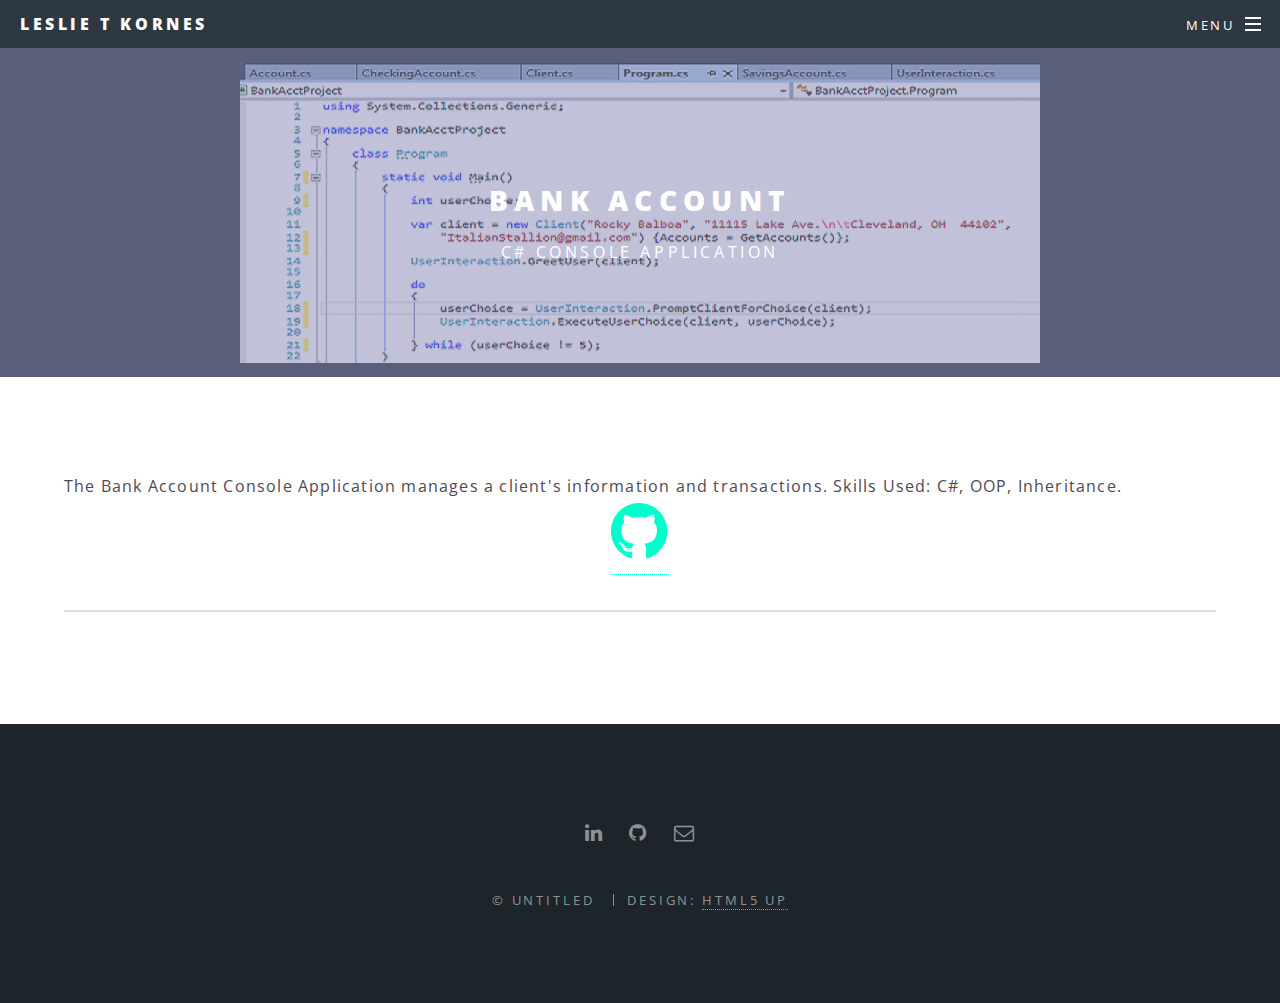
==== bankAccount.html @ 83df8e97 "first commit" ====
﻿<!DOCTYPE HTML>
<!--
    Spectral by HTML5 UP
    html5up.net | @ajlkn
    Free for personal and commercial use under the CCA 3.0 license (html5up.net/license)
-->
<html>
<head>
    <title>MyPet</title>
    <meta charset="utf-8" />
    <meta name="viewport" content="width=device-width, initial-scale=1" />
    <!--[if lte IE 8]><script src="assets/js/ie/html5shiv.js"></script><![endif]-->
    <link rel="stylesheet" href="assets/css/main.css" />
    <!--[if lte IE 8]><link rel="stylesheet" href="assets/css/ie8.css" /><![endif]-->
    <!--[if lte IE 9]><link rel="stylesheet" href="assets/css/ie9.css" /><![endif]-->
</head>
<body>

    <!-- Page Wrapper -->
    <div id="page-wrapper">

        <!-- Header -->
        <header id="header">
            <h1><a href="index.html">Leslie T Kornes</a></h1>
            <nav id="nav">
                <ul>
                    <li class="special">
                        <a href="#menu" class="menuToggle"><span>Menu</span></a>
                        <div id="menu">
                            <ul>
                                <li><a href="index.html">Home</a></li>
                                <li><a href="index.html#one">About Me</a></li>
                                <li><a href="index.html#three">Recent Works</a></li>
                                <li><a href="index.html#cta">Contact</a></li>

                            </ul>
                        </div>
                    </li>
                </ul>
            </nav>
        </header>

        <!-- Main -->
        <article id="bank">
            <header>
                <h2>Bank Account</h2>
                <p>C# Console Application</p>
            </header>
            <section class="wrapper style5">
                <div class="inner mypet">

                    <p>
                        The Bank Account Console Application manages a client's information and transactions. Skills Used: C#, OOP, Inheritance.
                    </p>
                    <p class="mypetp"><a href="https://github.com/LeslieKornes/BankAcctProject"><i class="icon fa-github"></i> </a></p>
                    <hr />


                </div>
            </section>
        </article>

        <!-- Footer -->
        <footer id="footer">
            <ul class="icons">
                <li><a href="https://linkedin.com/in/lesliekornes" class="icon fa-linkedin"><span class="label">LinkedIn</span></a></li>
                <li><a href="https://github.com/LeslieKornes" class="icon fa-github"><span class="label">Github</span></a></li>
                <li><a href="http://mailto:lesliekornes@gmail.com" class="icon fa-envelope-o"><span class="label">Email</span></a></li>
            </ul>
            <ul class="copyright">
                <li>&copy; Untitled</li>
                <li>Design: <a href="http://html5up.net">HTML5 UP</a></li>
            </ul>
        </footer>

    </div>

    <!-- Scripts -->
    <script src="assets/js/jquery.min.js"></script>
    <script src="assets/js/jquery.scrollex.min.js"></script>
    <script src="assets/js/jquery.scrolly.min.js"></script>
    <script src="assets/js/skel.min.js"></script>
    <script src="assets/js/util.js"></script>
    <!--[if lte IE 8]><script src="assets/js/ie/respond.min.js"></script><![endif]-->
    <script src="assets/js/main.js"></script>

</body>
</html>
---- assets/css/main.css ----
@import url(font-awesome.min.css);
@import url("https://fonts.googleapis.com/css?family=Open+Sans:400,400italic,600,600italic,800,800italic");

/*
	Spectral by HTML5 UP
	html5up.net | @ajlkn
	Free for personal and commercial use under the CCA 3.0 license (html5up.net/license)
*/

/* Reset */

	html, body, div, span, applet, object, iframe, h1, h2, h3, h4, h5, h6, p, blockquote, pre, a, abbr, acronym, address, big, cite, code, del, dfn, em, img, ins, kbd, q, s, samp, small, strike, strong, sub, sup, tt, var, b, u, i, center, dl, dt, dd, ol, ul, li, fieldset, form, label, legend, table, caption, tbody, tfoot, thead, tr, th, td, article, aside, canvas, details, embed, figure, figcaption, footer, header, hgroup, menu, nav, output, ruby, section, summary, time, mark, audio, video {
		margin: 0;
		padding: 0;
		border: 0;
		font-size: 100%;
		font: inherit;
		vertical-align: baseline;
	}
    
	article, aside, details, figcaption, figure, footer, header, hgroup, menu, nav, section {
		display: block;
	}

	body {
		line-height: 1;
	}

	ol, ul {
		list-style: none;
	}

	blockquote, q {
		quotes: none;
	}

	blockquote:before, blockquote:after, q:before, q:after {
		content: '';
		content: none;
	}

	table {
		border-collapse: collapse;
		border-spacing: 0;
	}

	body {
		-webkit-text-size-adjust: none;
	}

/* Box Model */

	*, *:before, *:after {
		-moz-box-sizing: border-box;
		-webkit-box-sizing: border-box;
		box-sizing: border-box;
	}

/* Grid */

	.row {
		border-bottom: solid 1px transparent;
		-moz-box-sizing: border-box;
		-webkit-box-sizing: border-box;
		box-sizing: border-box;
	}

	.row > * {
		float: left;
		-moz-box-sizing: border-box;
		-webkit-box-sizing: border-box;
		box-sizing: border-box;
	}

	.row:after, .row:before {
		content: '';
		display: block;
		clear: both;
		height: 0;
	}

	.row.uniform > * > :first-child {
		margin-top: 0;
	}

	.row.uniform > * > :last-child {
		margin-bottom: 0;
	}

	.row.\30 \25 > * {
		padding: 0 0 0 0em;
	}

	.row.\30 \25 {
		margin: 0 0 -1px 0em;
	}

	.row.uniform.\30 \25 > * {
		padding: 0em 0 0 0em;
	}

	.row.uniform.\30 \25 {
		margin: 0em 0 -1px 0em;
	}

	.row > * {
		padding: 0 0 0 1.5em;
	}

	.row {
		margin: 0 0 -1px -1.5em;
	}

	.row.uniform > * {
		padding: 1.5em 0 0 1.5em;
	}

	.row.uniform {
		margin: -1.5em 0 -1px -1.5em;
	}

	.row.\32 00\25 > * {
		padding: 0 0 0 3em;
	}

	.row.\32 00\25 {
		margin: 0 0 -1px -3em;
	}

	.row.uniform.\32 00\25 > * {
		padding: 3em 0 0 3em;
	}

	.row.uniform.\32 00\25 {
		margin: -3em 0 -1px -3em;
	}

	.row.\31 50\25 > * {
		padding: 0 0 0 2.25em;
	}

	.row.\31 50\25 {
		margin: 0 0 -1px -2.25em;
	}

	.row.uniform.\31 50\25 > * {
		padding: 2.25em 0 0 2.25em;
	}

	.row.uniform.\31 50\25 {
		margin: -2.25em 0 -1px -2.25em;
	}

	.row.\35 0\25 > * {
		padding: 0 0 0 0.75em;
	}

	.row.\35 0\25 {
		margin: 0 0 -1px -0.75em;
	}

	.row.uniform.\35 0\25 > * {
		padding: 0.75em 0 0 0.75em;
	}

	.row.uniform.\35 0\25 {
		margin: -0.75em 0 -1px -0.75em;
	}

	.row.\32 5\25 > * {
		padding: 0 0 0 0.375em;
	}

	.row.\32 5\25 {
		margin: 0 0 -1px -0.375em;
	}

	.row.uniform.\32 5\25 > * {
		padding: 0.375em 0 0 0.375em;
	}

	.row.uniform.\32 5\25 {
		margin: -0.375em 0 -1px -0.375em;
	}

	.\31 2u, .\31 2u\24 {
		width: 100%;
		clear: none;
		margin-left: 0;
	}

	.\31 1u, .\31 1u\24 {
		width: 91.6666666667%;
		clear: none;
		margin-left: 0;
	}

	.\31 0u, .\31 0u\24 {
		width: 83.3333333333%;
		clear: none;
		margin-left: 0;
	}

	.\39 u, .\39 u\24 {
		width: 75%;
		clear: none;
		margin-left: 0;
	}

	.\38 u, .\38 u\24 {
		width: 66.6666666667%;
		clear: none;
		margin-left: 0;
	}

	.\37 u, .\37 u\24 {
		width: 58.3333333333%;
		clear: none;
		margin-left: 0;
	}

	.\36 u, .\36 u\24 {
		width: 50%;
		clear: none;
		margin-left: 0;
	}

	.\35 u, .\35 u\24 {
		width: 41.6666666667%;
		clear: none;
		margin-left: 0;
	}

	.\34 u, .\34 u\24 {
		width: 33.3333333333%;
		clear: none;
		margin-left: 0;
	}

	.\33 u, .\33 u\24 {
		width: 25%;
		clear: none;
		margin-left: 0;
	}

	.\32 u, .\32 u\24 {
		width: 16.6666666667%;
		clear: none;
		margin-left: 0;
	}

	.\31 u, .\31 u\24 {
		width: 8.3333333333%;
		clear: none;
		margin-left: 0;
	}

	.\31 2u\24 + *,
	.\31 1u\24 + *,
	.\31 0u\24 + *,
	.\39 u\24 + *,
	.\38 u\24 + *,
	.\37 u\24 + *,
	.\36 u\24 + *,
	.\35 u\24 + *,
	.\34 u\24 + *,
	.\33 u\24 + *,
	.\32 u\24 + *,
	.\31 u\24 + * {
		clear: left;
	}

	.\-11u {
		margin-left: 91.66667%;
	}

	.\-10u {
		margin-left: 83.33333%;
	}

	.\-9u {
		margin-left: 75%;
	}

	.\-8u {
		margin-left: 66.66667%;
	}

	.\-7u {
		margin-left: 58.33333%;
	}

	.\-6u {
		margin-left: 50%;
	}

	.\-5u {
		margin-left: 41.66667%;
	}

	.\-4u {
		margin-left: 33.33333%;
	}

	.\-3u {
		margin-left: 25%;
	}

	.\-2u {
		margin-left: 16.66667%;
	}

	.\-1u {
		margin-left: 8.33333%;
	}

	@media screen and (max-width: 1680px) {

		.row > * {
			padding: 0 0 0 1.5em;
		}

		.row {
			margin: 0 0 -1px -1.5em;
		}

		.row.uniform > * {
			padding: 1.5em 0 0 1.5em;
		}

		.row.uniform {
			margin: -1.5em 0 -1px -1.5em;
		}

		.row.\32 00\25 > * {
			padding: 0 0 0 3em;
		}

		.row.\32 00\25 {
			margin: 0 0 -1px -3em;
		}

		.row.uniform.\32 00\25 > * {
			padding: 3em 0 0 3em;
		}

		.row.uniform.\32 00\25 {
			margin: -3em 0 -1px -3em;
		}

		.row.\31 50\25 > * {
			padding: 0 0 0 2.25em;
		}

		.row.\31 50\25 {
			margin: 0 0 -1px -2.25em;
		}

		.row.uniform.\31 50\25 > * {
			padding: 2.25em 0 0 2.25em;
		}

		.row.uniform.\31 50\25 {
			margin: -2.25em 0 -1px -2.25em;
		}

		.row.\35 0\25 > * {
			padding: 0 0 0 0.75em;
		}

		.row.\35 0\25 {
			margin: 0 0 -1px -0.75em;
		}

		.row.uniform.\35 0\25 > * {
			padding: 0.75em 0 0 0.75em;
		}

		.row.uniform.\35 0\25 {
			margin: -0.75em 0 -1px -0.75em;
		}

		.row.\32 5\25 > * {
			padding: 0 0 0 0.375em;
		}

		.row.\32 5\25 {
			margin: 0 0 -1px -0.375em;
		}

		.row.uniform.\32 5\25 > * {
			padding: 0.375em 0 0 0.375em;
		}

		.row.uniform.\32 5\25 {
			margin: -0.375em 0 -1px -0.375em;
		}

		.\31 2u\28xlarge\29, .\31 2u\24\28xlarge\29 {
			width: 100%;
			clear: none;
			margin-left: 0;
		}

		.\31 1u\28xlarge\29, .\31 1u\24\28xlarge\29 {
			width: 91.6666666667%;
			clear: none;
			margin-left: 0;
		}

		.\31 0u\28xlarge\29, .\31 0u\24\28xlarge\29 {
			width: 83.3333333333%;
			clear: none;
			margin-left: 0;
		}

		.\39 u\28xlarge\29, .\39 u\24\28xlarge\29 {
			width: 75%;
			clear: none;
			margin-left: 0;
		}

		.\38 u\28xlarge\29, .\38 u\24\28xlarge\29 {
			width: 66.6666666667%;
			clear: none;
			margin-left: 0;
		}

		.\37 u\28xlarge\29, .\37 u\24\28xlarge\29 {
			width: 58.3333333333%;
			clear: none;
			margin-left: 0;
		}

		.\36 u\28xlarge\29, .\36 u\24\28xlarge\29 {
			width: 50%;
			clear: none;
			margin-left: 0;
		}

		.\35 u\28xlarge\29, .\35 u\24\28xlarge\29 {
			width: 41.6666666667%;
			clear: none;
			margin-left: 0;
		}

		.\34 u\28xlarge\29, .\34 u\24\28xlarge\29 {
			width: 33.3333333333%;
			clear: none;
			margin-left: 0;
		}

		.\33 u\28xlarge\29, .\33 u\24\28xlarge\29 {
			width: 25%;
			clear: none;
			margin-left: 0;
		}

		.\32 u\28xlarge\29, .\32 u\24\28xlarge\29 {
			width: 16.6666666667%;
			clear: none;
			margin-left: 0;
		}

		.\31 u\28xlarge\29, .\31 u\24\28xlarge\29 {
			width: 8.3333333333%;
			clear: none;
			margin-left: 0;
		}

		.\31 2u\24\28xlarge\29 + *,
		.\31 1u\24\28xlarge\29 + *,
		.\31 0u\24\28xlarge\29 + *,
		.\39 u\24\28xlarge\29 + *,
		.\38 u\24\28xlarge\29 + *,
		.\37 u\24\28xlarge\29 + *,
		.\36 u\24\28xlarge\29 + *,
		.\35 u\24\28xlarge\29 + *,
		.\34 u\24\28xlarge\29 + *,
		.\33 u\24\28xlarge\29 + *,
		.\32 u\24\28xlarge\29 + *,
		.\31 u\24\28xlarge\29 + * {
			clear: left;
		}

		.\-11u\28xlarge\29 {
			margin-left: 91.66667%;
		}

		.\-10u\28xlarge\29 {
			margin-left: 83.33333%;
		}

		.\-9u\28xlarge\29 {
			margin-left: 75%;
		}

		.\-8u\28xlarge\29 {
			margin-left: 66.66667%;
		}

		.\-7u\28xlarge\29 {
			margin-left: 58.33333%;
		}

		.\-6u\28xlarge\29 {
			margin-left: 50%;
		}

		.\-5u\28xlarge\29 {
			margin-left: 41.66667%;
		}

		.\-4u\28xlarge\29 {
			margin-left: 33.33333%;
		}

		.\-3u\28xlarge\29 {
			margin-left: 25%;
		}

		.\-2u\28xlarge\29 {
			margin-left: 16.66667%;
		}

		.\-1u\28xlarge\29 {
			margin-left: 8.33333%;
		}

	}

	@media screen and (max-width: 1280px) {

		.row > * {
			padding: 0 0 0 1.5em;
		}

		.row {
			margin: 0 0 -1px -1.5em;
		}

		.row.uniform > * {
			padding: 1.5em 0 0 1.5em;
		}

		.row.uniform {
			margin: -1.5em 0 -1px -1.5em;
		}

		.row.\32 00\25 > * {
			padding: 0 0 0 3em;
		}

		.row.\32 00\25 {
			margin: 0 0 -1px -3em;
		}

		.row.uniform.\32 00\25 > * {
			padding: 3em 0 0 3em;
		}

		.row.uniform.\32 00\25 {
			margin: -3em 0 -1px -3em;
		}

		.row.\31 50\25 > * {
			padding: 0 0 0 2.25em;
		}

		.row.\31 50\25 {
			margin: 0 0 -1px -2.25em;
		}

		.row.uniform.\31 50\25 > * {
			padding: 2.25em 0 0 2.25em;
		}

		.row.uniform.\31 50\25 {
			margin: -2.25em 0 -1px -2.25em;
		}

		.row.\35 0\25 > * {
			padding: 0 0 0 0.75em;
		}

		.row.\35 0\25 {
			margin: 0 0 -1px -0.75em;
		}

		.row.uniform.\35 0\25 > * {
			padding: 0.75em 0 0 0.75em;
		}

		.row.uniform.\35 0\25 {
			margin: -0.75em 0 -1px -0.75em;
		}

		.row.\32 5\25 > * {
			padding: 0 0 0 0.375em;
		}

		.row.\32 5\25 {
			margin: 0 0 -1px -0.375em;
		}

		.row.uniform.\32 5\25 > * {
			padding: 0.375em 0 0 0.375em;
		}

		.row.uniform.\32 5\25 {
			margin: -0.375em 0 -1px -0.375em;
		}

		.\31 2u\28large\29, .\31 2u\24\28large\29 {
			width: 100%;
			clear: none;
			margin-left: 0;
		}

		.\31 1u\28large\29, .\31 1u\24\28large\29 {
			width: 91.6666666667%;
			clear: none;
			margin-left: 0;
		}

		.\31 0u\28large\29, .\31 0u\24\28large\29 {
			width: 83.3333333333%;
			clear: none;
			margin-left: 0;
		}

		.\39 u\28large\29, .\39 u\24\28large\29 {
			width: 75%;
			clear: none;
			margin-left: 0;
		}

		.\38 u\28large\29, .\38 u\24\28large\29 {
			width: 66.6666666667%;
			clear: none;
			margin-left: 0;
		}

		.\37 u\28large\29, .\37 u\24\28large\29 {
			width: 58.3333333333%;
			clear: none;
			margin-left: 0;
		}

		.\36 u\28large\29, .\36 u\24\28large\29 {
			width: 50%;
			clear: none;
			margin-left: 0;
		}

		.\35 u\28large\29, .\35 u\24\28large\29 {
			width: 41.6666666667%;
			clear: none;
			margin-left: 0;
		}

		.\34 u\28large\29, .\34 u\24\28large\29 {
			width: 33.3333333333%;
			clear: none;
			margin-left: 0;
		}

		.\33 u\28large\29, .\33 u\24\28large\29 {
			width: 25%;
			clear: none;
			margin-left: 0;
		}

		.\32 u\28large\29, .\32 u\24\28large\29 {
			width: 16.6666666667%;
			clear: none;
			margin-left: 0;
		}

		.\31 u\28large\29, .\31 u\24\28large\29 {
			width: 8.3333333333%;
			clear: none;
			margin-left: 0;
		}

		.\31 2u\24\28large\29 + *,
		.\31 1u\24\28large\29 + *,
		.\31 0u\24\28large\29 + *,
		.\39 u\24\28large\29 + *,
		.\38 u\24\28large\29 + *,
		.\37 u\24\28large\29 + *,
		.\36 u\24\28large\29 + *,
		.\35 u\24\28large\29 + *,
		.\34 u\24\28large\29 + *,
		.\33 u\24\28large\29 + *,
		.\32 u\24\28large\29 + *,
		.\31 u\24\28large\29 + * {
			clear: left;
		}

		.\-11u\28large\29 {
			margin-left: 91.66667%;
		}

		.\-10u\28large\29 {
			margin-left: 83.33333%;
		}

		.\-9u\28large\29 {
			margin-left: 75%;
		}

		.\-8u\28large\29 {
			margin-left: 66.66667%;
		}

		.\-7u\28large\29 {
			margin-left: 58.33333%;
		}

		.\-6u\28large\29 {
			margin-left: 50%;
		}

		.\-5u\28large\29 {
			margin-left: 41.66667%;
		}

		.\-4u\28large\29 {
			margin-left: 33.33333%;
		}

		.\-3u\28large\29 {
			margin-left: 25%;
		}

		.\-2u\28large\29 {
			margin-left: 16.66667%;
		}

		.\-1u\28large\29 {
			margin-left: 8.33333%;
		}

	}

	@media screen and (max-width: 980px) {

		.row > * {
			padding: 0 0 0 1.5em;
		}

		.row {
			margin: 0 0 -1px -1.5em;
		}

		.row.uniform > * {
			padding: 1.5em 0 0 1.5em;
		}

		.row.uniform {
			margin: -1.5em 0 -1px -1.5em;
		}

		.row.\32 00\25 > * {
			padding: 0 0 0 3em;
		}

		.row.\32 00\25 {
			margin: 0 0 -1px -3em;
		}

		.row.uniform.\32 00\25 > * {
			padding: 3em 0 0 3em;
		}

		.row.uniform.\32 00\25 {
			margin: -3em 0 -1px -3em;
		}

		.row.\31 50\25 > * {
			padding: 0 0 0 2.25em;
		}

		.row.\31 50\25 {
			margin: 0 0 -1px -2.25em;
		}

		.row.uniform.\31 50\25 > * {
			padding: 2.25em 0 0 2.25em;
		}

		.row.uniform.\31 50\25 {
			margin: -2.25em 0 -1px -2.25em;
		}

		.row.\35 0\25 > * {
			padding: 0 0 0 0.75em;
		}

		.row.\35 0\25 {
			margin: 0 0 -1px -0.75em;
		}

		.row.uniform.\35 0\25 > * {
			padding: 0.75em 0 0 0.75em;
		}

		.row.uniform.\35 0\25 {
			margin: -0.75em 0 -1px -0.75em;
		}

		.row.\32 5\25 > * {
			padding: 0 0 0 0.375em;
		}

		.row.\32 5\25 {
			margin: 0 0 -1px -0.375em;
		}

		.row.uniform.\32 5\25 > * {
			padding: 0.375em 0 0 0.375em;
		}

		.row.uniform.\32 5\25 {
			margin: -0.375em 0 -1px -0.375em;
		}

		.\31 2u\28medium\29, .\31 2u\24\28medium\29 {
			width: 100%;
			clear: none;
			margin-left: 0;
		}

		.\31 1u\28medium\29, .\31 1u\24\28medium\29 {
			width: 91.6666666667%;
			clear: none;
			margin-left: 0;
		}

		.\31 0u\28medium\29, .\31 0u\24\28medium\29 {
			width: 83.3333333333%;
			clear: none;
			margin-left: 0;
		}

		.\39 u\28medium\29, .\39 u\24\28medium\29 {
			width: 75%;
			clear: none;
			margin-left: 0;
		}

		.\38 u\28medium\29, .\38 u\24\28medium\29 {
			width: 66.6666666667%;
			clear: none;
			margin-left: 0;
		}

		.\37 u\28medium\29, .\37 u\24\28medium\29 {
			width: 58.3333333333%;
			clear: none;
			margin-left: 0;
		}

		.\36 u\28medium\29, .\36 u\24\28medium\29 {
			width: 50%;
			clear: none;
			margin-left: 0;
		}

		.\35 u\28medium\29, .\35 u\24\28medium\29 {
			width: 41.6666666667%;
			clear: none;
			margin-left: 0;
		}

		.\34 u\28medium\29, .\34 u\24\28medium\29 {
			width: 33.3333333333%;
			clear: none;
			margin-left: 0;
		}

		.\33 u\28medium\29, .\33 u\24\28medium\29 {
			width: 25%;
			clear: none;
			margin-left: 0;
		}

		.\32 u\28medium\29, .\32 u\24\28medium\29 {
			width: 16.6666666667%;
			clear: none;
			margin-left: 0;
		}

		.\31 u\28medium\29, .\31 u\24\28medium\29 {
			width: 8.3333333333%;
			clear: none;
			margin-left: 0;
		}

		.\31 2u\24\28medium\29 + *,
		.\31 1u\24\28medium\29 + *,
		.\31 0u\24\28medium\29 + *,
		.\39 u\24\28medium\29 + *,
		.\38 u\24\28medium\29 + *,
		.\37 u\24\28medium\29 + *,
		.\36 u\24\28medium\29 + *,
		.\35 u\24\28medium\29 + *,
		.\34 u\24\28medium\29 + *,
		.\33 u\24\28medium\29 + *,
		.\32 u\24\28medium\29 + *,
		.\31 u\24\28medium\29 + * {
			clear: left;
		}

		.\-11u\28medium\29 {
			margin-left: 91.66667%;
		}

		.\-10u\28medium\29 {
			margin-left: 83.33333%;
		}

		.\-9u\28medium\29 {
			margin-left: 75%;
		}

		.\-8u\28medium\29 {
			margin-left: 66.66667%;
		}

		.\-7u\28medium\29 {
			margin-left: 58.33333%;
		}

		.\-6u\28medium\29 {
			margin-left: 50%;
		}

		.\-5u\28medium\29 {
			margin-left: 41.66667%;
		}

		.\-4u\28medium\29 {
			margin-left: 33.33333%;
		}

		.\-3u\28medium\29 {
			margin-left: 25%;
		}

		.\-2u\28medium\29 {
			margin-left: 16.66667%;
		}

		.\-1u\28medium\29 {
			margin-left: 8.33333%;
		}

	}

	@media screen and (max-width: 736px) {

		.row > * {
			padding: 0 0 0 1.5em;
		}

		.row {
			margin: 0 0 -1px -1.5em;
		}

		.row.uniform > * {
			padding: 1.5em 0 0 1.5em;
		}

		.row.uniform {
			margin: -1.5em 0 -1px -1.5em;
		}

		.row.\32 00\25 > * {
			padding: 0 0 0 3em;
		}

		.row.\32 00\25 {
			margin: 0 0 -1px -3em;
		}

		.row.uniform.\32 00\25 > * {
			padding: 3em 0 0 3em;
		}

		.row.uniform.\32 00\25 {
			margin: -3em 0 -1px -3em;
		}

		.row.\31 50\25 > * {
			padding: 0 0 0 2.25em;
		}

		.row.\31 50\25 {
			margin: 0 0 -1px -2.25em;
		}

		.row.uniform.\31 50\25 > * {
			padding: 2.25em 0 0 2.25em;
		}

		.row.uniform.\31 50\25 {
			margin: -2.25em 0 -1px -2.25em;
		}

		.row.\35 0\25 > * {
			padding: 0 0 0 0.75em;
		}

		.row.\35 0\25 {
			margin: 0 0 -1px -0.75em;
		}

		.row.uniform.\35 0\25 > * {
			padding: 0.75em 0 0 0.75em;
		}

		.row.uniform.\35 0\25 {
			margin: -0.75em 0 -1px -0.75em;
		}

		.row.\32 5\25 > * {
			padding: 0 0 0 0.375em;
		}

		.row.\32 5\25 {
			margin: 0 0 -1px -0.375em;
		}

		.row.uniform.\32 5\25 > * {
			padding: 0.375em 0 0 0.375em;
		}

		.row.uniform.\32 5\25 {
			margin: -0.375em 0 -1px -0.375em;
		}

		.\31 2u\28small\29, .\31 2u\24\28small\29 {
			width: 100%;
			clear: none;
			margin-left: 0;
		}

		.\31 1u\28small\29, .\31 1u\24\28small\29 {
			width: 91.6666666667%;
			clear: none;
			margin-left: 0;
		}

		.\31 0u\28small\29, .\31 0u\24\28small\29 {
			width: 83.3333333333%;
			clear: none;
			margin-left: 0;
		}

		.\39 u\28small\29, .\39 u\24\28small\29 {
			width: 75%;
			clear: none;
			margin-left: 0;
		}

		.\38 u\28small\29, .\38 u\24\28small\29 {
			width: 66.6666666667%;
			clear: none;
			margin-left: 0;
		}

		.\37 u\28small\29, .\37 u\24\28small\29 {
			width: 58.3333333333%;
			clear: none;
			margin-left: 0;
		}

		.\36 u\28small\29, .\36 u\24\28small\29 {
			width: 50%;
			clear: none;
			margin-left: 0;
		}

		.\35 u\28small\29, .\35 u\24\28small\29 {
			width: 41.6666666667%;
			clear: none;
			margin-left: 0;
		}

		.\34 u\28small\29, .\34 u\24\28small\29 {
			width: 33.3333333333%;
			clear: none;
			margin-left: 0;
		}

		.\33 u\28small\29, .\33 u\24\28small\29 {
			width: 25%;
			clear: none;
			margin-left: 0;
		}

		.\32 u\28small\29, .\32 u\24\28small\29 {
			width: 16.6666666667%;
			clear: none;
			margin-left: 0;
		}

		.\31 u\28small\29, .\31 u\24\28small\29 {
			width: 8.3333333333%;
			clear: none;
			margin-left: 0;
		}

		.\31 2u\24\28small\29 + *,
		.\31 1u\24\28small\29 + *,
		.\31 0u\24\28small\29 + *,
		.\39 u\24\28small\29 + *,
		.\38 u\24\28small\29 + *,
		.\37 u\24\28small\29 + *,
		.\36 u\24\28small\29 + *,
		.\35 u\24\28small\29 + *,
		.\34 u\24\28small\29 + *,
		.\33 u\24\28small\29 + *,
		.\32 u\24\28small\29 + *,
		.\31 u\24\28small\29 + * {
			clear: left;
		}

		.\-11u\28small\29 {
			margin-left: 91.66667%;
		}

		.\-10u\28small\29 {
			margin-left: 83.33333%;
		}

		.\-9u\28small\29 {
			margin-left: 75%;
		}

		.\-8u\28small\29 {
			margin-left: 66.66667%;
		}

		.\-7u\28small\29 {
			margin-left: 58.33333%;
		}

		.\-6u\28small\29 {
			margin-left: 50%;
		}

		.\-5u\28small\29 {
			margin-left: 41.66667%;
		}

		.\-4u\28small\29 {
			margin-left: 33.33333%;
		}

		.\-3u\28small\29 {
			margin-left: 25%;
		}

		.\-2u\28small\29 {
			margin-left: 16.66667%;
		}

		.\-1u\28small\29 {
			margin-left: 8.33333%;
		}

	}

	@media screen and (max-width: 480px) {

		.row > * {
			padding: 0 0 0 1.5em;
		}

		.row {
			margin: 0 0 -1px -1.5em;
		}

		.row.uniform > * {
			padding: 1.5em 0 0 1.5em;
		}

		.row.uniform {
			margin: -1.5em 0 -1px -1.5em;
		}

		.row.\32 00\25 > * {
			padding: 0 0 0 3em;
		}

		.row.\32 00\25 {
			margin: 0 0 -1px -3em;
		}

		.row.uniform.\32 00\25 > * {
			padding: 3em 0 0 3em;
		}

		.row.uniform.\32 00\25 {
			margin: -3em 0 -1px -3em;
		}

		.row.\31 50\25 > * {
			padding: 0 0 0 2.25em;
		}

		.row.\31 50\25 {
			margin: 0 0 -1px -2.25em;
		}

		.row.uniform.\31 50\25 > * {
			padding: 2.25em 0 0 2.25em;
		}

		.row.uniform.\31 50\25 {
			margin: -2.25em 0 -1px -2.25em;
		}

		.row.\35 0\25 > * {
			padding: 0 0 0 0.75em;
		}

		.row.\35 0\25 {
			margin: 0 0 -1px -0.75em;
		}

		.row.uniform.\35 0\25 > * {
			padding: 0.75em 0 0 0.75em;
		}

		.row.uniform.\35 0\25 {
			margin: -0.75em 0 -1px -0.75em;
		}

		.row.\32 5\25 > * {
			padding: 0 0 0 0.375em;
		}

		.row.\32 5\25 {
			margin: 0 0 -1px -0.375em;
		}

		.row.uniform.\32 5\25 > * {
			padding: 0.375em 0 0 0.375em;
		}

		.row.uniform.\32 5\25 {
			margin: -0.375em 0 -1px -0.375em;
		}

		.\31 2u\28xsmall\29, .\31 2u\24\28xsmall\29 {
			width: 100%;
			clear: none;
			margin-left: 0;
		}

		.\31 1u\28xsmall\29, .\31 1u\24\28xsmall\29 {
			width: 91.6666666667%;
			clear: none;
			margin-left: 0;
		}

		.\31 0u\28xsmall\29, .\31 0u\24\28xsmall\29 {
			width: 83.3333333333%;
			clear: none;
			margin-left: 0;
		}

		.\39 u\28xsmall\29, .\39 u\24\28xsmall\29 {
			width: 75%;
			clear: none;
			margin-left: 0;
		}

		.\38 u\28xsmall\29, .\38 u\24\28xsmall\29 {
			width: 66.6666666667%;
			clear: none;
			margin-left: 0;
		}

		.\37 u\28xsmall\29, .\37 u\24\28xsmall\29 {
			width: 58.3333333333%;
			clear: none;
			margin-left: 0;
		}

		.\36 u\28xsmall\29, .\36 u\24\28xsmall\29 {
			width: 50%;
			clear: none;
			margin-left: 0;
		}

		.\35 u\28xsmall\29, .\35 u\24\28xsmall\29 {
			width: 41.6666666667%;
			clear: none;
			margin-left: 0;
		}

		.\34 u\28xsmall\29, .\34 u\24\28xsmall\29 {
			width: 33.3333333333%;
			clear: none;
			margin-left: 0;
		}

		.\33 u\28xsmall\29, .\33 u\24\28xsmall\29 {
			width: 25%;
			clear: none;
			margin-left: 0;
		}

		.\32 u\28xsmall\29, .\32 u\24\28xsmall\29 {
			width: 16.6666666667%;
			clear: none;
			margin-left: 0;
		}

		.\31 u\28xsmall\29, .\31 u\24\28xsmall\29 {
			width: 8.3333333333%;
			clear: none;
			margin-left: 0;
		}

		.\31 2u\24\28xsmall\29 + *,
		.\31 1u\24\28xsmall\29 + *,
		.\31 0u\24\28xsmall\29 + *,
		.\39 u\24\28xsmall\29 + *,
		.\38 u\24\28xsmall\29 + *,
		.\37 u\24\28xsmall\29 + *,
		.\36 u\24\28xsmall\29 + *,
		.\35 u\24\28xsmall\29 + *,
		.\34 u\24\28xsmall\29 + *,
		.\33 u\24\28xsmall\29 + *,
		.\32 u\24\28xsmall\29 + *,
		.\31 u\24\28xsmall\29 + * {
			clear: left;
		}

		.\-11u\28xsmall\29 {
			margin-left: 91.66667%;
		}

		.\-10u\28xsmall\29 {
			margin-left: 83.33333%;
		}

		.\-9u\28xsmall\29 {
			margin-left: 75%;
		}

		.\-8u\28xsmall\29 {
			margin-left: 66.66667%;
		}

		.\-7u\28xsmall\29 {
			margin-left: 58.33333%;
		}

		.\-6u\28xsmall\29 {
			margin-left: 50%;
		}

		.\-5u\28xsmall\29 {
			margin-left: 41.66667%;
		}

		.\-4u\28xsmall\29 {
			margin-left: 33.33333%;
		}

		.\-3u\28xsmall\29 {
			margin-left: 25%;
		}

		.\-2u\28xsmall\29 {
			margin-left: 16.66667%;
		}

		.\-1u\28xsmall\29 {
			margin-left: 8.33333%;
		}

	}

/* Basic */

	@-ms-viewport {
		width: device-width;
	}

	body {
		background: #2e3842;
	}

		body.is-loading *, body.is-loading *:before, body.is-loading *:after {
			-moz-animation: none !important;
			-webkit-animation: none !important;
			-ms-animation: none !important;
			animation: none !important;
			-moz-transition: none !important;
			-webkit-transition: none !important;
			-ms-transition: none !important;
			transition: none !important;
		}

	body, input, select, textarea {
		color: #fff;
		font-family: "Open Sans", Helvetica, sans-serif;
		font-size: 15pt;
		font-weight: 400;
		letter-spacing: 0.075em;
		line-height: 1.65em;
	}

		@media screen and (max-width: 1680px) {

			body, input, select, textarea {
				font-size: 13pt;
			}

		}

		@media screen and (max-width: 1280px) {

			body, input, select, textarea {
				font-size: 12pt;
			}

		}

		@media screen and (max-width: 736px) {

			body, input, select, textarea {
				font-size: 11pt;
				letter-spacing: 0.0375em;
			}

		}

	a {
		-moz-transition: color 0.2s ease, border-bottom-color 0.2s ease;
		-webkit-transition: color 0.2s ease, border-bottom-color 0.2s ease;
		-ms-transition: color 0.2s ease, border-bottom-color 0.2s ease;
		transition: color 0.2s ease, border-bottom-color 0.2s ease;
		border-bottom: dotted 1px;
		color: inherit;
		text-decoration: none;
	}

		a:hover {
			border-bottom-color: transparent;
		}

	strong, b {
		color: #fff;
		font-weight: 600;
	}

	em, i {
		font-style: italic;
	}

	p {
		margin: 0 0 1em 0;
	}

	h1, h2, h3, h4, h5, h6 {
		color: #fff;
		font-weight: 800;
		letter-spacing: 0.225em;
		line-height: 1em;
		margin: 0 0 1em 0;
		text-transform: uppercase;
	}

		h1 a, h2 a, h3 a, h4 a, h5 a, h6 a {
			color: inherit;
			text-decoration: none;
		}

	h2 {
		font-size: 1.35em;
		line-height: 1.75em;
	}

		@media screen and (max-width: 736px) {

			h2 {
				font-size: 1.1em;
				line-height: 1.65em;
			}

		}

	h3 {
		font-size: 1.15em;
		line-height: 1.75em;
	}

		@media screen and (max-width: 736px) {

			h3 {
				font-size: 1em;
				line-height: 1.65em;
			}

		}

	h4 {
		font-size: 1em;
		line-height: 1.5em;
	}

	h5 {
		font-size: 0.8em;
		line-height: 1.5em;
	}

	h6 {
		font-size: 0.7em;
		line-height: 1.5em;
	}

	sub {
		font-size: 0.8em;
		position: relative;
		top: 0.5em;
	}

	sup {
		font-size: 0.8em;
		position: relative;
		top: -0.5em;
	}

	hr {
		border: 0;
		border-bottom: solid 2px #fff;
		margin: 3em 0;
	}

		hr.major {
			margin: 4.5em 0;
		}

	blockquote {
		border-left: solid 4px #fff;
		font-style: italic;
		margin: 0 0 2em 0;
		padding: 0.5em 0 0.5em 2em;
	}

	code {
		background: rgba(144, 144, 144, 0.25);
		border-radius: 3px;
		font-family: "Courier New", monospace;
		font-size: 0.9em;
		letter-spacing: 0;
		margin: 0 0.25em;
		padding: 0.25em 0.65em;
	}

	pre {
		-webkit-overflow-scrolling: touch;
		font-family: "Courier New", monospace;
		font-size: 0.9em;
		margin: 0 0 2em 0;
	}

		pre code {
			display: block;
			line-height: 1.75em;
			padding: 1em 1.5em;
			overflow-x: auto;
		}

	.align-left {
		text-align: left;
	}

	.align-center {
		text-align: center;
	}

	.align-right {
		text-align: right;
	}

/* Section/Article */

	section.special, article.special {
		text-align: center;
	}

	header p {
		color: rgba(255, 255, 255, 0.5);
		position: relative;
		top: -0.25em;
	}

	header h3 + p {
		font-size: 1.1em;
	}

	header h4 + p,
	header h5 + p,
	header h6 + p {
		font-size: 0.9em;
	}

	header.major {
		margin: 0 0 3.5em 0;
	}

		header.major h2, header.major h3, header.major h4, header.major h5, header.major h6 {
			border-bottom: solid 2px #fff;
			display: inline-block;
			padding-bottom: 1em;
			position: relative;
		}

			header.major h2:after, header.major h3:after, header.major h4:after, header.major h5:after, header.major h6:after {
				content: '';
				display: block;
				height: 1px;
			}

		header.major p {
			color: #fff;
			top: 0;
		}

		@media screen and (max-width: 736px) {

			header.major {
				margin: 0 0 2em 0;
			}

		}

	@media screen and (max-width: 980px) {

		header br {
			display: none;
		}

	}

/* Form */

	form {
		margin: 0 0 2em 0;
	}

	label {
		color: #fff;
		display: block;
		font-size: 0.9em;
		font-weight: 600;
		margin: 0 0 1em 0;
	}

	input[type="text"],
	input[type="password"],
	input[type="email"],
	select,
	textarea {
		-moz-appearance: none;
		-webkit-appearance: none;
		-ms-appearance: none;
		appearance: none;
		background: rgba(144, 144, 144, 0.25);
		border-radius: 3px;
		border: none;
		color: inherit;
		display: block;
		outline: 0;
		padding: 0 1em;
		text-decoration: none;
		width: 100%;
	}

		input[type="text"]:invalid,
		input[type="password"]:invalid,
		input[type="email"]:invalid,
		select:invalid,
		textarea:invalid {
			box-shadow: none;
		}

		input[type="text"]:focus,
		input[type="password"]:focus,
		input[type="email"]:focus,
		select:focus,
		textarea:focus {
			box-shadow: 0 0 0 2px #21b2a6;
		}

	.select-wrapper {
		text-decoration: none;
		display: block;
		position: relative;
	}

		.select-wrapper:before {
			-moz-osx-font-smoothing: grayscale;
			-webkit-font-smoothing: antialiased;
			font-family: FontAwesome;
			font-style: normal;
			font-weight: normal;
			text-transform: none !important;
		}

		.select-wrapper:before {
			-moz-pointer-events: none;
			-webkit-pointer-events: none;
			-ms-pointer-events: none;
			pointer-events: none;
			color: #fff;
			content: '\f078';
			display: block;
			height: 2.75em;
			line-height: 2.75em;
			position: absolute;
			right: 0;
			text-align: center;
			top: 0;
			width: 2.75em;
		}

		.select-wrapper select::-ms-expand {
			display: none;
		}

	input[type="text"],
	input[type="password"],
	input[type="email"],
	select {
		height: 2.75em;
	}

	textarea {
		padding: 0.75em 1em;
	}

	input[type="checkbox"],
	input[type="radio"] {
		-moz-appearance: none;
		-webkit-appearance: none;
		-ms-appearance: none;
		appearance: none;
		display: block;
		float: left;
		margin-right: -2em;
		opacity: 0;
		width: 1em;
		z-index: -1;
	}

		input[type="checkbox"] + label,
		input[type="radio"] + label {
			text-decoration: none;
			color: #fff;
			cursor: pointer;
			display: inline-block;
			font-size: 1em;
			font-weight: 400;
			padding-left: 2.4em;
			padding-right: 0.75em;
			position: relative;
		}

			input[type="checkbox"] + label:before,
			input[type="radio"] + label:before {
				-moz-osx-font-smoothing: grayscale;
				-webkit-font-smoothing: antialiased;
				font-family: FontAwesome;
				font-style: normal;
				font-weight: normal;
				text-transform: none !important;
			}

			input[type="checkbox"] + label:before,
			input[type="radio"] + label:before {
				background: rgba(144, 144, 144, 0.25);
				border-radius: 3px;
				content: '';
				display: inline-block;
				height: 1.65em;
				left: 0;
				line-height: 1.58125em;
				position: absolute;
				text-align: center;
				top: 0;
				width: 1.65em;
			}

		input[type="checkbox"]:checked + label:before,
		input[type="radio"]:checked + label:before {
			background: #2e3842;
			color: #fff;
			content: '\f00c';
		}

		input[type="checkbox"]:focus + label:before,
		input[type="radio"]:focus + label:before {
			box-shadow: 0 0 0 2px #21b2a6;
		}

	input[type="checkbox"] + label:before {
		border-radius: 3px;
	}

	input[type="radio"] + label:before {
		border-radius: 100%;
	}

	::-webkit-input-placeholder {
		color: rgba(255, 255, 255, 0.5) !important;
		opacity: 1.0;
	}

	:-moz-placeholder {
		color: rgba(255, 255, 255, 0.5) !important;
		opacity: 1.0;
	}

	::-moz-placeholder {
		color: rgba(255, 255, 255, 0.5) !important;
		opacity: 1.0;
	}

	:-ms-input-placeholder {
		color: rgba(255, 255, 255, 0.5) !important;
		opacity: 1.0;
	}

	.formerize-placeholder {
		color: rgba(255, 255, 255, 0.5) !important;
		opacity: 1.0;
	}

/* Box */

	.box {
		border-radius: 3px;
		border: solid 2px #fff;
		margin-bottom: 2em;
		padding: 1.5em;
	}

		.box > :last-child,
		.box > :last-child > :last-child,
		.box > :last-child > :last-child > :last-child {
			margin-bottom: 0;
		}

		.box.alt {
			border: 0;
			border-radius: 0;
			padding: 0;
		}

/* Icon */

	.icon {
		text-decoration: none;
		border-bottom: none;
		position: relative;
	}

		.icon:before {
			-moz-osx-font-smoothing: grayscale;
			-webkit-font-smoothing: antialiased;
			font-family: FontAwesome;
			font-style: normal;
			font-weight: normal;
			text-transform: none !important;
		}

		.icon > .label {
			display: none;
		}

		.icon.major {
			-moz-transform: rotate(-45deg);
			-webkit-transform: rotate(-45deg);
			-ms-transform: rotate(-45deg);
			transform: rotate(-45deg);
			border-radius: 3px;
			border: solid 2px #fff;
			display: inline-block;
			font-size: 1.35em;
			height: calc(3em + 2px);
			line-height: 3em;
			text-align: center;
			width: calc(3em + 2px);
		}

			.icon.major:before {
				-moz-transform: rotate(45deg);
				-webkit-transform: rotate(45deg);
				-ms-transform: rotate(45deg);
				transform: rotate(45deg);
				display: inline-block;
				font-size: 1.5em;
			}

			@media screen and (max-width: 736px) {

				.icon.major {
					font-size: 1em;
				}

			}

		.icon.style1 {
			color: #00ffcc;
		}

		.icon.style2 {
			color: #00f0ff;
		}

		.icon.style3 {
			color: #76ddff;
		}

/* Image */

	.image {
		border-radius: 3px;
		border: 0;
		display: inline-block;
		position: relative;
	}

		.image img {
			border-radius: 3px;
			display: block;
		}

		.image.left {
			float: left;
			margin: 0 2em 2em 0;
			top: 0.25em;
		}

		.image.right {
			float: right;
			margin: 0 0 2em 2em;
			top: 0.25em;
		}

		.image.left, .image.right {
			max-width: 40%;
		}

			.image.left img, .image.right img {
				width: 100%;
			}

		.image.fit {
			display: block;
			margin: 0 0 2em 0;
			width: 100%;
		}

			.image.fit img {
				width: 100%;
			}

/* List */

	ol {
		list-style: decimal;
		margin: 0 0 2em 0;
		padding-left: 1.25em;
	}

		ol li {
			padding-left: 0.25em;
		}

	ul {
		list-style: disc;
		margin: 0 0 2em 0;
		padding-left: 1em;
	}

		ul li {
			padding-left: 0.5em;
		}

		ul.alt {
			list-style: none;
			padding-left: 0;
		}

			ul.alt li {
				border-top: solid 1px #fff;
				padding: 0.5em 0;
			}

				ul.alt li:first-child {
					border-top: 0;
					padding-top: 0;
				}

		ul.icons {
			cursor: default;
			list-style: none;
			padding-left: 0;
		}

			ul.icons li {
				display: inline-block;
				padding: 0 1em 0 0;
			}

				ul.icons li:last-child {
					padding-right: 0 !important;
				}

			ul.icons.major {
				padding: 2em 0;
			}

				ul.icons.major li {
					padding-right: 3.5em;
				}

					@media screen and (max-width: 736px) {

						ul.icons.major li {
							padding: 0 1em !important;
						}

					}

		ul.actions {
			cursor: default;
			list-style: none;
			padding-left: 0;
		}

			ul.actions li {
				display: inline-block;
				padding: 0 1.5em 0 0;
				vertical-align: middle;
			}

				ul.actions li:last-child {
					padding-right: 0;
				}

			ul.actions.small li {
				padding: 0 0.75em 0 0;
			}

			ul.actions.vertical li {
				display: block;
				padding: 1.5em 0 0 0;
			}

				ul.actions.vertical li:first-child {
					padding-top: 0;
				}

				ul.actions.vertical li > * {
					margin-bottom: 0;
				}

			ul.actions.vertical.small li {
				padding: 0.75em 0 0 0;
			}

				ul.actions.vertical.small li:first-child {
					padding-top: 0;
				}

			ul.actions.fit {
				display: table;
				margin-left: -1.5em;
				padding: 0;
				table-layout: fixed;
				width: calc(100% + 1.5em);
			}

				ul.actions.fit li {
					display: table-cell;
					padding: 0 0 0 1.5em;
				}

					ul.actions.fit li > * {
						margin-bottom: 0;
					}

				ul.actions.fit.small {
					margin-left: -0.75em;
					width: calc(100% + 0.75em);
				}

					ul.actions.fit.small li {
						padding: 0 0 0 0.75em;
					}

			@media screen and (max-width: 736px) {

				ul.actions li {
					display: block;
					padding: 1em 0 0 0;
					text-align: center;
					width: 100%;
				}

					ul.actions li:first-child {
						padding-top: 0;
					}

					ul.actions li > * {
						margin: 0 auto !important;
						max-width: 30em;
						width: 100%;
					}

						ul.actions li > *.icon:before {
							margin-left: -1em;
						}

				ul.actions.small li {
					padding: 0.5em 0 0 0;
				}

					ul.actions.small li:first-child {
						padding-top: 0;
					}

			}

	dl {
		margin: 0 0 2em 0;
	}

/* Table */

	.table-wrapper {
		-webkit-overflow-scrolling: touch;
		overflow-x: auto;
	}

	table {
		margin: 0 0 2em 0;
		width: 100%;
	}

		table tbody tr {
			border: solid 1px #fff;
			border-left: 0;
			border-right: 0;
		}

			table tbody tr:nth-child(2n + 1) {
				background-color: rgba(144, 144, 144, 0.25);
			}

		table td {
			padding: 0.75em 0.75em;
		}

		table th {
			color: #fff;
			font-size: 0.9em;
			font-weight: 600;
			padding: 0 0.75em 0.75em 0.75em;
			text-align: left;
		}

		table thead {
			border-bottom: solid 2px #fff;
		}

		table tfoot {
			border-top: solid 2px #fff;
		}

		table.alt {
			border-collapse: separate;
		}

			table.alt tbody tr td {
				border: solid 1px #fff;
				border-left-width: 0;
				border-top-width: 0;
			}

				table.alt tbody tr td:first-child {
					border-left-width: 1px;
				}

			table.alt tbody tr:first-child td {
				border-top-width: 1px;
			}

			table.alt thead {
				border-bottom: 0;
			}

			table.alt tfoot {
				border-top: 0;
			}

/* Button */

	input[type="submit"],
	input[type="reset"],
	input[type="button"],
	button,
	.button {
		-moz-appearance: none;
		-webkit-appearance: none;
		-ms-appearance: none;
		appearance: none;
		-moz-transition: background-color 0.2s ease-in-out, color 0.2s ease-in-out;
		-webkit-transition: background-color 0.2s ease-in-out, color 0.2s ease-in-out;
		-ms-transition: background-color 0.2s ease-in-out, color 0.2s ease-in-out;
		transition: background-color 0.2s ease-in-out, color 0.2s ease-in-out;
		background-color: transparent;
		border-radius: 3px;
		border: 0;
		box-shadow: inset 0 0 0 2px #fff;
		color: #fff;
		cursor: pointer;
		display: inline-block;
		font-size: 0.8em;
		font-weight: 600;
		height: 3.125em;
		letter-spacing: 0.225em;
		line-height: 3.125em;
		padding: 0 2.75em;
		text-align: center;
		text-decoration: none;
		text-transform: uppercase;
		white-space: nowrap;
		overflow: hidden;
		text-overflow: ellipsis;
	}

		input[type="submit"]:hover,
		input[type="reset"]:hover,
		input[type="button"]:hover,
		button:hover,
		.button:hover {
			background-color: rgba(144, 144, 144, 0.25);
		}

		input[type="submit"]:active,
		input[type="reset"]:active,
		input[type="button"]:active,
		button:active,
		.button:active {
			background-color: rgba(144, 144, 144, 0.5);
		}

		input[type="submit"].icon:before,
		input[type="reset"].icon:before,
		input[type="button"].icon:before,
		button.icon:before,
		.button.icon:before {
			margin-right: 0.5em;
		}

		input[type="submit"].fit,
		input[type="reset"].fit,
		input[type="button"].fit,
		button.fit,
		.button.fit {
			display: block;
			margin: 0 0 1em 0;
			width: 100%;
		}

		input[type="submit"].small,
		input[type="reset"].small,
		input[type="button"].small,
		button.small,
		.button.small {
			font-size: 0.8em;
		}

		input[type="submit"].big,
		input[type="reset"].big,
		input[type="button"].big,
		button.big,
		.button.big {
			font-size: 1.35em;
		}

		input[type="submit"].special,
		input[type="reset"].special,
		input[type="button"].special,
		button.special,
		.button.special {
			background-color: #ed4933;
			box-shadow: none !important;
			color: #ffffff !important;
		}

			input[type="submit"].special:hover,
			input[type="reset"].special:hover,
			input[type="button"].special:hover,
			button.special:hover,
			.button.special:hover {
				background-color: #ef5e4a !important;
			}

			input[type="submit"].special:active,
			input[type="reset"].special:active,
			input[type="button"].special:active,
			button.special:active,
			.button.special:active {
				background-color: #eb341c !important;
			}

		input[type="submit"].disabled, input[type="submit"]:disabled,
		input[type="reset"].disabled,
		input[type="reset"]:disabled,
		input[type="button"].disabled,
		input[type="button"]:disabled,
		button.disabled,
		button:disabled,
		.button.disabled,
		.button:disabled {
			-moz-pointer-events: none;
			-webkit-pointer-events: none;
			-ms-pointer-events: none;
			pointer-events: none;
			opacity: 0.25;
		}

		@media screen and (max-width: 736px) {

			input[type="submit"],
			input[type="reset"],
			input[type="button"],
			button,
			.button {
				height: 3.75em;
				line-height: 3.75em;
			}

		}

/* Features */

	.features {
		display: -moz-flex;
		display: -webkit-flex;
		display: -ms-flex;
		display: flex;
		-moz-flex-wrap: wrap;
		-webkit-flex-wrap: wrap;
		-ms-flex-wrap: wrap;
		flex-wrap: wrap;
		-moz-justify-content: center;
		-webkit-justify-content: center;
		-ms-justify-content: center;
		justify-content: center;
		list-style: none;
		padding: 0;
		width: 100%;
	}

		.features li {
			padding: 4em 4em 2em 6em ;
			display: block;
			position: relative;
			text-align: center;
		}

			/*.features li:nth-child(1) {
				background-color: rgba(0, 0, 0, 0.035);
			}*/

			/*.features li:nth-child(2) {
				background-color: rgba(0, 0, 0, 0.07);
			}*/

			/*.features li:nth-child(3) {
				background-color: rgba(0, 0, 0, 0.105);
			}

			.features li:nth-child(4) {
				background-color: rgba(0, 0, 0, 0.14);
			}

			.features li:nth-child(5) {
				background-color: rgba(0, 0, 0, 0.175);
			}

			.features li:nth-child(6) {
				background-color: rgba(0, 0, 0, 0.21);
			}

			.features li:nth-child(7) {
				background-color: rgba(0, 0, 0, 0.245);
			}

			.features li:nth-child(8) {
				background-color: rgba(0, 0, 0, 0.28);
			}

			.features li:nth-child(9) {
				background-color: rgba(0, 0, 0, 0.315);
			}

			.features li:nth-child(10) {
				background-color: rgba(0, 0, 0, 0.35);*/
			}

			.features li:before {
				display: block;
				color: #00ffcc;
				position: absolute;
				left: 1.75em;
				top: 2.75em;
				font-size: 1.5em;
			}

			.features li:nth-child(1) {
				border-top-left-radius: 3px;
			}

			.features li:nth-child(2) {
				border-top-right-radius: 3px;
			}

			.features li:nth-last-child(1) {
				border-bottom-right-radius: 3px;
			}

			.features li:nth-last-child(2) {
				border-bottom-left-radius: 3px;
			}

			@media screen and (max-width: 980px) {

				.features li {
					padding: 3em 2em 1em 2em ;
					text-align: center;
				}

					.features li:before {
						left: 0;
						margin: 0 0 1em 0;
						position: relative;
						top: 0;
					}

			}

			@media screen and (max-width: 736px) {

				.features li {
					padding: 3em 0 1em 0 ;
					background-color: transparent !important;
					border-top: solid 2px #fff;
					width: 100%;
				}

					.features li:first-child {
						border-top: 0;
					}

			}
            .features img {
                width: 500px;
            }

/* Spotlight */

	.spotlight {
		-moz-align-items: center;
		-webkit-align-items: center;
		-ms-align-items: center;
		align-items: center;
		display: -moz-flex;
		display: -webkit-flex;
		display: -ms-flex;
		display: flex;
	}

		.spotlight .image {
			-moz-order: 1;
			-webkit-order: 1;
			-ms-order: 1;
			order: 1;
			border-radius: 0;
			width: 40%;
		}

			.spotlight .image img {
				border-radius: 0;
				width: 100%;
			}

		.spotlight .content {
			padding: 2em 4em 0.1em 4em ;
			-moz-order: 2;
			-webkit-order: 2;
			-ms-order: 2;
			order: 2;
			max-width: 48em;
			width: 60%;
		}

		.spotlight:nth-child(2n) {
			-moz-flex-direction: row-reverse;
			-webkit-flex-direction: row-reverse;
			-ms-flex-direction: row-reverse;
			flex-direction: row-reverse;
		}

		.spotlight:nth-child(1) {
			background-color: rgba(0, 0, 0, 0.075);
		}

		.spotlight:nth-child(2) {
			background-color: rgba(0, 0, 0, 0.15);
		}

		.spotlight:nth-child(3) {
			background-color: rgba(0, 0, 0, 0.225);
		}

		.spotlight:nth-child(4) {
			background-color: rgba(0, 0, 0, 0.3);
		}

		.spotlight:nth-child(5) {
			background-color: rgba(0, 0, 0, 0.375);
		}

		.spotlight:nth-child(6) {
			background-color: rgba(0, 0, 0, 0.45);
		}

		.spotlight:nth-child(7) {
			background-color: rgba(0, 0, 0, 0.525);
		}

		.spotlight:nth-child(8) {
			background-color: rgba(0, 0, 0, 0.6);
		}

		.spotlight:nth-child(9) {
			background-color: rgba(0, 0, 0, 0.675);
		}

		.spotlight:nth-child(10) {
			background-color: rgba(0, 0, 0, 0.75);
		}

		@media screen and (max-width: 1280px) {

			.spotlight .image {
				width: 45%;
			}

			.spotlight .content {
				width: 55%;
			}

		}

		@media screen and (max-width: 980px) {

			.spotlight {
				display: block;
			}

				.spotlight br {
					display: none;
				}

				.spotlight .image {
					width: 100%;
				}

				.spotlight .content {
					padding: 4em 3em 2em 3em ;
					max-width: none;
					text-align: center;
					width: 100%;
				}

		}

		@media screen and (max-width: 736px) {

			.spotlight .content {
				padding: 3em 2em 1em 2em ;
			}

		}

/* Wrapper */

	.wrapper {
		padding: 6em 0 4em 0 ;
	}

		.wrapper > .inner {
			width: 60em;
			margin: 0 auto;
		}

			@media screen and (max-width: 1280px) {

				.wrapper > .inner {
					width: 90%;
				}

			}

			@media screen and (max-width: 980px) {

				.wrapper > .inner {
					width: 100%;
				}

			}

		.wrapper.alt {
			padding: 0;
		}

		.wrapper.style1 {
			background-color: #21b2a6;
			color: #c7ebe8;
		}

			.wrapper.style1 strong, .wrapper.style1 b {
				color: #ffffff;
			}

			.wrapper.style1 h2, .wrapper.style1 h3, .wrapper.style1 h4, .wrapper.style1 h5, .wrapper.style1 h6 {
				color: #ffffff;
			}

			.wrapper.style1 hr {
				border-color: rgba(0, 0, 0, 0.125);
			}

			.wrapper.style1 blockquote {
				border-color: rgba(0, 0, 0, 0.125);
			}

			.wrapper.style1 code {
				background: rgba(255, 255, 255, 0.075);
			}

			.wrapper.style1 header p {
				color: #a6e0db;
			}

			.wrapper.style1 header.major h2, .wrapper.style1 header.major h3, .wrapper.style1 header.major h4, .wrapper.style1 header.major h5, .wrapper.style1 header.major h6 {
				border-color: rgba(0, 0, 0, 0.125);
			}

			.wrapper.style1 header.major p {
				color: #c7ebe8;
			}

			.wrapper.style1 label {
				color: #ffffff;
			}

			.wrapper.style1 input[type="text"],
			.wrapper.style1 input[type="password"],
			.wrapper.style1 input[type="email"],
			.wrapper.style1 select,
			.wrapper.style1 textarea {
				background: rgba(255, 255, 255, 0.075);
			}

			.wrapper.style1 .select-wrapper:before {
				color: rgba(0, 0, 0, 0.125);
			}

			.wrapper.style1 input[type="checkbox"] + label,
			.wrapper.style1 input[type="radio"] + label {
				color: #c7ebe8;
			}

				.wrapper.style1 input[type="checkbox"] + label:before,
				.wrapper.style1 input[type="radio"] + label:before {
					background: rgba(255, 255, 255, 0.075);
				}

			.wrapper.style1 input[type="checkbox"]:checked + label:before,
			.wrapper.style1 input[type="radio"]:checked + label:before {
				background: #ffffff;
				color: #21b2a6;
			}

			.wrapper.style1 ::-webkit-input-placeholder {
				color: #a6e0db !important;
			}

			.wrapper.style1 :-moz-placeholder {
				color: #a6e0db !important;
			}

			.wrapper.style1 ::-moz-placeholder {
				color: #a6e0db !important;
			}

			.wrapper.style1 :-ms-input-placeholder {
				color: #a6e0db !important;
			}

			.wrapper.style1 .formerize-placeholder {
				color: #a6e0db !important;
			}

			.wrapper.style1 .icon.major {
				border-color: rgba(0, 0, 0, 0.125);
			}

			.wrapper.style1 ul.alt li {
				border-color: rgba(0, 0, 0, 0.125);
			}

			.wrapper.style1 table tbody tr {
				border-color: rgba(0, 0, 0, 0.125);
			}

				.wrapper.style1 table tbody tr:nth-child(2n + 1) {
					background-color: rgba(255, 255, 255, 0.075);
				}

			.wrapper.style1 table th {
				color: #ffffff;
			}

			.wrapper.style1 table thead {
				border-color: rgba(0, 0, 0, 0.125);
			}

			.wrapper.style1 table tfoot {
				border-color: rgba(0, 0, 0, 0.125);
			}

			.wrapper.style1 table.alt tbody tr td {
				border-color: rgba(0, 0, 0, 0.125);
			}

			.wrapper.style1 input[type="submit"],
			.wrapper.style1 input[type="reset"],
			.wrapper.style1 input[type="button"],
			.wrapper.style1 button,
			.wrapper.style1 .button {
				box-shadow: inset 0 0 0 2px rgba(0, 0, 0, 0.125);
				color: #ffffff;
			}

				.wrapper.style1 input[type="submit"]:hover,
				.wrapper.style1 input[type="reset"]:hover,
				.wrapper.style1 input[type="button"]:hover,
				.wrapper.style1 button:hover,
				.wrapper.style1 .button:hover {
					background-color: rgba(255, 255, 255, 0.075);
				}

				.wrapper.style1 input[type="submit"]:active,
				.wrapper.style1 input[type="reset"]:active,
				.wrapper.style1 input[type="button"]:active,
				.wrapper.style1 button:active,
				.wrapper.style1 .button:active {
					background-color: rgba(255, 255, 255, 0.2);
				}

			@media screen and (max-width: 736px) {

				.wrapper.style1 .features li {
					border-top-color: rgba(0, 0, 0, 0.125);
				}

			}

		.wrapper.style2 {
			background-color: #2e3842;
		}

		.wrapper.style3 {
			background-color: #505393;
			color: #d3d4e4;
		}

			.wrapper.style3 strong, .wrapper.style3 b {
				color: #ffffff;
			}

			.wrapper.style3 h2, .wrapper.style3 h3, .wrapper.style3 h4, .wrapper.style3 h5, .wrapper.style3 h6 {
				color: #ffffff;
			}

			.wrapper.style3 hr {
				border-color: rgba(0, 0, 0, 0.125);
			}

			.wrapper.style3 blockquote {
				border-color: rgba(0, 0, 0, 0.125);
			}

			.wrapper.style3 code {
				background: rgba(255, 255, 255, 0.075);
			}

			.wrapper.style3 header p {
				color: #b9bad3;
			}

			.wrapper.style3 header.major h2, .wrapper.style3 header.major h3, .wrapper.style3 header.major h4, .wrapper.style3 header.major h5, .wrapper.style3 header.major h6 {
				border-color: rgba(0, 0, 0, 0.125);
			}

			.wrapper.style3 header.major p {
				color: #d3d4e4;
			}

			.wrapper.style3 label {
				color: #ffffff;
			}

			.wrapper.style3 input[type="text"],
			.wrapper.style3 input[type="password"],
			.wrapper.style3 input[type="email"],
			.wrapper.style3 select,
			.wrapper.style3 textarea {
				background: rgba(255, 255, 255, 0.075);
			}

			.wrapper.style3 .select-wrapper:before {
				color: rgba(0, 0, 0, 0.125);
			}

			.wrapper.style3 input[type="checkbox"] + label,
			.wrapper.style3 input[type="radio"] + label {
				color: #d3d4e4;
			}

				.wrapper.style3 input[type="checkbox"] + label:before,
				.wrapper.style3 input[type="radio"] + label:before {
					background: rgba(255, 255, 255, 0.075);
				}

			.wrapper.style3 input[type="checkbox"]:checked + label:before,
			.wrapper.style3 input[type="radio"]:checked + label:before {
				background: #ffffff;
				color: #505393;
			}

			.wrapper.style3 ::-webkit-input-placeholder {
				color: #b9bad3 !important;
			}

			.wrapper.style3 :-moz-placeholder {
				color: #b9bad3 !important;
			}

			.wrapper.style3 ::-moz-placeholder {
				color: #b9bad3 !important;
			}

			.wrapper.style3 :-ms-input-placeholder {
				color: #b9bad3 !important;
			}

			.wrapper.style3 .formerize-placeholder {
				color: #b9bad3 !important;
			}

			.wrapper.style3 .icon.major {
				border-color: rgba(0, 0, 0, 0.125);
			}

			.wrapper.style3 ul.alt li {
				border-color: rgba(0, 0, 0, 0.125);
			}

			.wrapper.style3 table tbody tr {
				border-color: rgba(0, 0, 0, 0.125);
			}

				.wrapper.style3 table tbody tr:nth-child(2n + 1) {
					background-color: rgba(255, 255, 255, 0.075);
				}

			.wrapper.style3 table th {
				color: #ffffff;
			}

			.wrapper.style3 table thead {
				border-color: rgba(0, 0, 0, 0.125);
			}

			.wrapper.style3 table tfoot {
				border-color: rgba(0, 0, 0, 0.125);
			}

			.wrapper.style3 table.alt tbody tr td {
				border-color: rgba(0, 0, 0, 0.125);
			}

			.wrapper.style3 input[type="submit"],
			.wrapper.style3 input[type="reset"],
			.wrapper.style3 input[type="button"],
			.wrapper.style3 button,
			.wrapper.style3 .button {
				box-shadow: inset 0 0 0 2px rgba(0, 0, 0, 0.125);
				color: #ffffff;
			}

				.wrapper.style3 input[type="submit"]:hover,
				.wrapper.style3 input[type="reset"]:hover,
				.wrapper.style3 input[type="button"]:hover,
				.wrapper.style3 button:hover,
				.wrapper.style3 .button:hover {
					background-color: rgba(255, 255, 255, 0.075);
				}

				.wrapper.style3 input[type="submit"]:active,
				.wrapper.style3 input[type="reset"]:active,
				.wrapper.style3 input[type="button"]:active,
				.wrapper.style3 button:active,
				.wrapper.style3 .button:active {
					background-color: rgba(255, 255, 255, 0.2);
				}

			@media screen and (max-width: 736px) {

				.wrapper.style3 .features li {
					border-top-color: rgba(0, 0, 0, 0.125);
				}

			}

		.wrapper.style4 {
			background-color: transparent;
		}

		.wrapper.style5 {
			background-color: #ffffff;
			color: #4E4852;
		}

			.wrapper.style5 strong, .wrapper.style5 b {
				color: #2E3842;
			}

			.wrapper.style5 h2, .wrapper.style5 h3, .wrapper.style5 h4, .wrapper.style5 h5, .wrapper.style5 h6 {
				color: #2E3842;
			}

			.wrapper.style5 hr {
				border-color: #dfdfdf;
			}

			.wrapper.style5 blockquote {
				border-color: #dfdfdf;
			}

			.wrapper.style5 code {
				background: rgba(0, 0, 0, 0.0375);
			}

			.wrapper.style5 header p {
				color: #8E8892;
			}

			.wrapper.style5 header.major h2, .wrapper.style5 header.major h3, .wrapper.style5 header.major h4, .wrapper.style5 header.major h5, .wrapper.style5 header.major h6 {
				border-color: #dfdfdf;
			}

			.wrapper.style5 header.major p {
				color: #4E4852;
			}

			.wrapper.style5 label {
				color: #2E3842;
			}

			.wrapper.style5 input[type="text"],
			.wrapper.style5 input[type="password"],
			.wrapper.style5 input[type="email"],
			.wrapper.style5 select,
			.wrapper.style5 textarea {
				background: rgba(0, 0, 0, 0.0375);
			}

			.wrapper.style5 .select-wrapper:before {
				color: #dfdfdf;
			}

			.wrapper.style5 input[type="checkbox"] + label,
			.wrapper.style5 input[type="radio"] + label {
				color: #4E4852;
			}

				.wrapper.style5 input[type="checkbox"] + label:before,
				.wrapper.style5 input[type="radio"] + label:before {
					background: rgba(0, 0, 0, 0.0375);
				}

			.wrapper.style5 input[type="checkbox"]:checked + label:before,
			.wrapper.style5 input[type="radio"]:checked + label:before {
				background: #2E3842;
				color: #ffffff;
			}

			.wrapper.style5 ::-webkit-input-placeholder {
				color: #8E8892 !important;
			}

			.wrapper.style5 :-moz-placeholder {
				color: #8E8892 !important;
			}

			.wrapper.style5 ::-moz-placeholder {
				color: #8E8892 !important;
			}

			.wrapper.style5 :-ms-input-placeholder {
				color: #8E8892 !important;
			}

			.wrapper.style5 .formerize-placeholder {
				color: #8E8892 !important;
			}

			.wrapper.style5 .icon.major {
				border-color: #dfdfdf;
			}

			.wrapper.style5 ul.alt li {
				border-color: #dfdfdf;
			}

			.wrapper.style5 table tbody tr {
				border-color: #dfdfdf;
			}

				.wrapper.style5 table tbody tr:nth-child(2n + 1) {
					background-color: rgba(0, 0, 0, 0.0375);
				}

			.wrapper.style5 table th {
				color: #2E3842;
			}

			.wrapper.style5 table thead {
				border-color: #dfdfdf;
			}

			.wrapper.style5 table tfoot {
				border-color: #dfdfdf;
			}

			.wrapper.style5 table.alt tbody tr td {
				border-color: #dfdfdf;
			}

			.wrapper.style5 input[type="submit"],
			.wrapper.style5 input[type="reset"],
			.wrapper.style5 input[type="button"],
			.wrapper.style5 button,
			.wrapper.style5 .button {
				box-shadow: inset 0 0 0 2px #dfdfdf;
				color: #2E3842;
			}

				.wrapper.style5 input[type="submit"]:hover,
				.wrapper.style5 input[type="reset"]:hover,
				.wrapper.style5 input[type="button"]:hover,
				.wrapper.style5 button:hover,
				.wrapper.style5 .button:hover {
					background-color: rgba(0, 0, 0, 0.0375);
				}

				.wrapper.style5 input[type="submit"]:active,
				.wrapper.style5 input[type="reset"]:active,
				.wrapper.style5 input[type="button"]:active,
				.wrapper.style5 button:active,
				.wrapper.style5 .button:active {
					background-color: rgba(0, 0, 0, 0.1);
				}

			@media screen and (max-width: 736px) {

				.wrapper.style5 .features li {
					border-top-color: #dfdfdf;
				}

			}

		@media screen and (max-width: 980px) {

			.wrapper {
				padding: 4em 3em 2em 3em ;
			}

		}

		@media screen and (max-width: 736px) {

			.wrapper {
				padding: 3em 2em 1em 2em ;
			}

		}

/* Page Wrapper + Menu */

	#page-wrapper {
		-moz-transition: opacity 0.5s ease;
		-webkit-transition: opacity 0.5s ease;
		-ms-transition: opacity 0.5s ease;
		transition: opacity 0.5s ease;
		opacity: 1;
		padding-top: 3em;
	}

		#page-wrapper:before {
			background: transparent;
			content: '';
			display: block;
			display: none;
			height: 100%;
			left: 0;
			position: fixed;
			top: 0;
			width: 100%;
			z-index: 10001;
		}

	#menu {
		-moz-transform: translateX(20em);
		-webkit-transform: translateX(20em);
		-ms-transform: translateX(20em);
		transform: translateX(20em);
		-moz-transition: -moz-transform 0.5s ease;
		-webkit-transition: -webkit-transform 0.5s ease;
		-ms-transition: -ms-transform 0.5s ease;
		transition: transform 0.5s ease;
		-webkit-overflow-scrolling: touch;
		background: #21b2a6;
		color: #ffffff;
		height: 100%;
		max-width: 80%;
		overflow-y: auto;
		padding: 3em 2em;
		position: fixed;
		right: 0;
		top: 0;
		width: 20em;
		z-index: 10002;
	}

		#menu ul {
			list-style: none;
			padding: 0;
		}

			#menu ul > li {
				border-top: solid 1px rgba(0, 0, 0, 0.125);
				margin: 0.5em 0 0 0;
				padding: 0.5em 0 0 0;
			}

				#menu ul > li:first-child {
					border-top: 0 !important;
					margin-top: 0 !important;
					padding-top: 0 !important;
				}

				#menu ul > li > a {
					border: 0;
					color: inherit;
					display: block;
					font-size: 0.8em;
					letter-spacing: 0.225em;
					outline: 0;
					text-decoration: none;
					text-transform: uppercase;
				}

					@media screen and (max-width: 736px) {

						#menu ul > li > a {
							line-height: 3em;
						}

					}

		#menu .close {
			background-image: url("images/close.svg");
			background-position: 4.85em 1em;
			background-repeat: no-repeat;
			border: 0;
			cursor: pointer;
			display: block;
			height: 3em;
			position: absolute;
			right: 0;
			top: 0;
			vertical-align: middle;
			width: 7em;
		}

		@media screen and (max-width: 736px) {

			#menu {
				padding: 3em 1.5em;
			}

		}

	body.is-menu-visible #page-wrapper {
		opacity: 0.35;
	}

		body.is-menu-visible #page-wrapper:before {
			display: block;
		}

	body.is-menu-visible #menu {
		-moz-transform: translateX(0);
		-webkit-transform: translateX(0);
		-ms-transform: translateX(0);
		transform: translateX(0);
	}

/* Header */

	#header {
		-moz-transition: background-color 0.2s ease;
		-webkit-transition: background-color 0.2s ease;
		-ms-transition: background-color 0.2s ease;
		transition: background-color 0.2s ease;
		background: #2e3842;
		height: 3em;
		left: 0;
		line-height: 3em;
		position: fixed;
		top: 0;
		width: 100%;
		z-index: 10000;
	}

		#header h1 {
			-moz-transition: opacity 0.2s ease;
			-webkit-transition: opacity 0.2s ease;
			-ms-transition: opacity 0.2s ease;
			transition: opacity 0.2s ease;
			height: inherit;
			left: 1.25em;
			line-height: inherit;
			position: absolute;
			top: 0;
		}

			#header h1 a {
				border: 0;
				display: block;
				height: inherit;
				line-height: inherit;
			}

				@media screen and (max-width: 736px) {

					#header h1 a {
						font-size: 0.8em;
					}

				}

		#header nav {
			height: inherit;
			line-height: inherit;
			position: absolute;
			right: 0;
			top: 0;
		}

			#header nav > ul {
				list-style: none;
				margin: 0;
				padding: 0;
				white-space: nowrap;
			}

				#header nav > ul > li {
					display: inline-block;
					padding: 0;
				}

					#header nav > ul > li > a {
						border: 0;
						color: #fff;
						display: block;
						font-size: 0.8em;
						letter-spacing: 0.225em;
						padding: 0 1.5em;
						text-transform: uppercase;
					}

						#header nav > ul > li > a.menuToggle {
							outline: 0;
							position: relative;
						}

							#header nav > ul > li > a.menuToggle:after {
								background-image: url("images/bars.svg");
								background-position: right center;
								background-repeat: no-repeat;
								content: '';
								display: inline-block;
								height: 3.75em;
								vertical-align: top;
								width: 2em;
							}

							@media screen and (max-width: 736px) {

								#header nav > ul > li > a.menuToggle {
									padding: 0 1.5em;
								}

									#header nav > ul > li > a.menuToggle span {
										display: none;
									}

							}

						@media screen and (max-width: 736px) {

							#header nav > ul > li > a {
								padding: 0 0 0 1.5em;
							}

						}

					#header nav > ul > li:first-child {
						margin-left: 0;
					}

		#header.alt {
			background: transparent;
		}

			#header.alt h1 {
				-moz-pointer-events: none;
				-webkit-pointer-events: none;
				-ms-pointer-events: none;
				pointer-events: none;
				opacity: 0;
			}

/* Banner */

	#banner {
		display: -moz-flex;
		display: -webkit-flex;
		display: -ms-flex;
		display: flex;
		-moz-flex-direction: column;
		-webkit-flex-direction: column;
		-ms-flex-direction: column;
		flex-direction: column;
		-moz-justify-content: center;
		-webkit-justify-content: center;
		-ms-justify-content: center;
		justify-content: center;
		cursor: default;
		height: 100vh;
		min-height: 35em;
		overflow: hidden;
		position: relative;
		text-align: center;
	}

		#banner h2 {
			-moz-transform: scale(1);
			-webkit-transform: scale(1);
			-ms-transform: scale(1);
			transform: scale(1);
			-moz-transition: -moz-transform 0.5s ease, opacity 0.5s ease;
			-webkit-transition: -webkit-transform 0.5s ease, opacity 0.5s ease;
			-ms-transition: -ms-transform 0.5s ease, opacity 0.5s ease;
			transition: transform 0.5s ease, opacity 0.5s ease;
			display: inline-block;
			font-size: 1.75em;
			opacity: 1;
			padding: 0.35em 1em;
			position: relative;
			z-index: 1;
		}

			#banner h2:before, #banner h2:after {
				-moz-transition: width 0.85s ease;
				-webkit-transition: width 0.85s ease;
				-ms-transition: width 0.85s ease;
				transition: width 0.85s ease;
				-moz-transition-delay: 0.25s;
				-webkit-transition-delay: 0.25s;
				-ms-transition-delay: 0.25s;
				transition-delay: 0.25s;
				background: #fff;
				content: '';
				display: block;
				height: 2px;
				position: absolute;
				width: 100%;
			}

			#banner h2:before {
				top: 0;
				left: 0;
			}

			#banner h2:after {
				bottom: 0;
				right: 0;
			}

		#banner p {
			letter-spacing: 0.225em;
			text-transform: uppercase;
		}

			#banner p a {
				color: inherit;
			}

		#banner .more {
			-moz-transition: -moz-transform 0.75s ease, opacity 0.75s ease;
			-webkit-transition: -webkit-transform 0.75s ease, opacity 0.75s ease;
			-ms-transition: -ms-transform 0.75s ease, opacity 0.75s ease;
			transition: transform 0.75s ease, opacity 0.75s ease;
			-moz-transition-delay: 3.5s;
			-webkit-transition-delay: 3.5s;
			-ms-transition-delay: 3.5s;
			transition-delay: 3.5s;
			-moz-transform: translateY(0);
			-webkit-transform: translateY(0);
			-ms-transform: translateY(0);
			transform: translateY(0);
			border: none;
			bottom: 0;
			color: inherit;
			font-size: 0.8em;
			height: 8.5em;
			left: 50%;
			letter-spacing: 0.225em;
			margin-left: -8.5em;
			opacity: 1;
			outline: 0;
			padding-left: 0.225em;
			position: absolute;
			text-align: center;
			text-transform: uppercase;
			width: 16em;
			z-index: 1;
		}

			#banner .more:after {
				background-image: url("images/arrow.svg");
				background-position: center;
				background-repeat: no-repeat;
				background-size: contain;
				bottom: 4em;
				content: '';
				display: block;
				height: 1.5em;
				left: 50%;
				margin: 0 0 0 -0.75em;
				position: absolute;
				width: 1.5em;
			}

		#banner:after {
			-moz-pointer-events: none;
			-webkit-pointer-events: none;
			-ms-pointer-events: none;
			pointer-events: none;
			-moz-transition: opacity 3s ease-in-out;
			-webkit-transition: opacity 3s ease-in-out;
			-ms-transition: opacity 3s ease-in-out;
			transition: opacity 3s ease-in-out;
			-moz-transition-delay: 1.25s;
			-webkit-transition-delay: 1.25s;
			-ms-transition-delay: 1.25s;
			transition-delay: 1.25s;
			content: '';
			background: #2e3842;
			display: block;
			width: 100%;
			height: 100%;
			position: absolute;
			left: 0;
			top: 0;
			opacity: 0;
		}

		@media screen and (max-width: 736px) {

			#banner {
				padding: 7em 3em 5em 3em ;
				height: auto;
				min-height: 0;
			}

				#banner h2 {
					font-size: 1.25em;
				}

				#banner br {
					display: none;
				}

				#banner .more {
					display: none;
				}

		}

	body.is-loading #banner h2 {
		-moz-transform: scale(0.95);
		-webkit-transform: scale(0.95);
		-ms-transform: scale(0.95);
		transform: scale(0.95);
		opacity: 0;
	}

		body.is-loading #banner h2:before, body.is-loading #banner h2:after {
			width: 0;
		}

	body.is-loading #banner .more {
		-moz-transform: translateY(8.5em);
		-webkit-transform: translateY(8.5em);
		-ms-transform: translateY(8.5em);
		transform: translateY(8.5em);
		opacity: 0;
	}

	body.is-loading #banner:after {
		opacity: 1;
	}

/* CTA */

	#cta .inner {
		display: -moz-flex;
		display: -webkit-flex;
		display: -ms-flex;
		display: flex;
		max-width: 45em;
	}

		#cta .inner header {
			-moz-order: 1;
			-webkit-order: 1;
			-ms-order: 1;
			order: 1;
			padding-right: 3em;
			width: 70%;
		}

			#cta .inner header p {
				color: inherit;
			}

		#cta .inner .actions {
			-moz-order: 2;
			-webkit-order: 2;
			-ms-order: 2;
			order: 2;
			width: 30%;
		}

		@media screen and (max-width: 980px) {

			#cta .inner {
				display: block;
				text-align: center;
			}

				#cta .inner header {
					padding-right: 0;
					width: 100%;
				}

				#cta .inner .actions {
					margin-left: auto;
					margin-right: auto;
					max-width: 20em;
					width: 100%;
				}

		}

		@media screen and (max-width: 736px) {

			#cta .inner .actions {
				max-width: none;
			}

		}

/* Main */

	/*#main > header {
		padding: 12em 0 10em 0 ;
		background-image: -moz-linear-gradient(top, rgba(0,0,0,0.5), rgba(0,0,0,0.5)), url("../../images/banner.jpg");
		background-image: -webkit-linear-gradient(top, rgba(0,0,0,0.5), rgba(0,0,0,0.5)), url("../../images/banner.jpg");
		background-image: -ms-linear-gradient(top, rgba(0,0,0,0.5), rgba(0,0,0,0.5)), url("../../images/banner.jpg");
		background-image: linear-gradient(top, rgba(0,0,0,0.5), rgba(0,0,0,0.5)), url("../../images/banner.jpg");
		background-attachment: fixed;
		background-position: center center;
		background-repeat: no-repeat;
		background-size: cover;
		text-align: center;
	}*/
   
    	#main > header {
		padding: 12em 0 10em 0 ;
		background-image: -moz-linear-gradient(top, rgba(132,134,179,0.5), rgba(132,134,179,0.5)), url("../../images/MyPet.PNG");
		background-image: -webkit-linear-gradient(top, rgba(132,134,179,0.5), rgba(132,134,179,0.5)), url("../../images/MyPet.PNG");
		background-image: -ms-linear-gradient(top, rgba(132,134,179,0.5), rgba(132,134,179,0.5)), url("../../images/MyPet.PNG");
		background-image: linear-gradient(top, rgba(132,134,179,0.5), rgba(132,134,179,0.5)), url("../../images/MyPet.PNG");
		background-position: center center;
		background-repeat: no-repeat;
		text-align: center;
	}

		#main > header h2 {
			font-size: 1.75em;
			margin: 0 0 0.5em 0;
		}

		#main > header p {
			color: inherit;
			letter-spacing: 0.225em;
			text-transform: uppercase;
			top: 0;
		}

			#main > header p a {
				color: inherit;
			}

		@media screen and (max-width: 1680px) {

			#main > header {
				padding: 10em 0 8em 0 ;
			}

		}

		@media screen and (max-width: 1280px) {

			#main > header {
				padding: 8em 3em 6em 3em ;
			}

		}

		@media screen and (max-width: 980px) {

			#main > header {
				padding: 10em 3em 8em 3em ;
			}

		}

		@media screen and (max-width: 736px) {

			#main > header {
				padding: 5em 3em 3em 3em ;
			}

				#main > header h2 {
					font-size: 1.25em;
					margin: 0 0 1em 0;
				}

		}

	body.is-mobile #main > header {
		background-attachment: scroll;
	}

       	#bank > header {
		padding: 12em 0 10em 0 ;
		background-image: -moz-linear-gradient(top, rgba(132,134,179,0.5), rgba(132,134,179,0.5)), url("../../images/bankAcct.PNG");
		background-image: -webkit-linear-gradient(top, rgba(132,134,179,0.5), rgba(132,134,179,0.5)), url("../../images/bankAcct.PNG");
		background-image: -ms-linear-gradient(top, rgba(132,134,179,0.5), rgba(132,134,179,0.5)), url("../../images/bankAcct.PNG");
		background-image: linear-gradient(top, rgba(132,134,179,0.5), rgba(132,134,179,0.5)), url("../../images/bankAcct.PNG");
		background-position: center center;
		background-repeat: no-repeat;
		text-align: center;
	}

		#bank > header h2 {
			font-size: 1.75em;
			margin: 0 0 0.5em 0;
		}

		#bank > header p {
			color: inherit;
			letter-spacing: 0.225em;
			text-transform: uppercase;
			top: 0;
		}

			#bank > header p a {
				color: inherit;
			}

		@media screen and (max-width: 1680px) {

			#bank > header {
				padding: 10em 0 8em 0 ;
			}

		}

		@media screen and (max-width: 1280px) {

			#bank > header {
				padding: 8em 3em 6em 3em ;
			}

		}

		@media screen and (max-width: 980px) {

			#bank > header {
				padding: 10em 3em 8em 3em ;
			}

		}

		@media screen and (max-width: 736px) {

			#bank > header {
				padding: 5em 3em 3em 3em ;
			}

				#bank > header h2 {
					font-size: 1.25em;
					margin: 0 0 1em 0;
				}

		}

	body.is-mobile #bank > header {
		background-attachment: scroll;
	}

          	#tuscany > header {
		padding: 12em 0 10em 0 ;
		background-image: -moz-linear-gradient(top, rgba(132,134,179,0.5), rgba(132,134,179,0.5)), url("../../images/tuscany.PNG");
		background-image: -webkit-linear-gradient(top, rgba(132,134,179,0.5), rgba(132,134,179,0.5)), url("../../images/tuscany.PNG");
		background-image: -ms-linear-gradient(top, rgba(132,134,179,0.5), rgba(132,134,179,0.5)), url("../../images/tuscany.PNG");
		background-image: linear-gradient(top, rgba(132,134,179,0.5), rgba(132,134,179,0.5)), url("../../images/tuscany.PNG");
		background-position: center center;
		background-repeat: no-repeat;
		text-align: center;
	}

		#tuscany > header h2 {
			font-size: 1.75em;
			margin: 0 0 0.5em 0;
		}

		#tuscany > header p {
			color: inherit;
			letter-spacing: 0.225em;
			text-transform: uppercase;
			top: 0;
		}

			#tuscany > header p a {
				color: inherit;
			}

		@media screen and (max-width: 1680px) {

			#tuscany > header {
				padding: 10em 0 8em 0 ;
			}

		}

		@media screen and (max-width: 1280px) {

			#tuscany > header {
				padding: 8em 3em 6em 3em ;
			}

		}

		@media screen and (max-width: 980px) {

			#tuscany > header {
				padding: 10em 3em 8em 3em ;
			}

		}

		@media screen and (max-width: 736px) {

			#tuscany > header {
				padding: 5em 3em 3em 3em ;
			}

				#tuscany > header h2 {
					font-size: 1.25em;
					margin: 0 0 1em 0;
				}

		}

	body.is-mobile #tuscany > header {
		background-attachment: scroll;
	}

    	#wardrobe > header {
		padding: 12em 0 10em 0 ;
		background-image: -moz-linear-gradient(top, rgba(132,134,179,0.5), rgba(132,134,179,0.5)), url("../../images/wardrobe.png");
		background-image: -webkit-linear-gradient(top, rgba(132,134,179,0.5), rgba(132,134,179,0.5)), url("../../images/wardrobe.png");
		background-image: -ms-linear-gradient(top, rgba(132,134,179,0.5), rgba(132,134,179,0.5)), url("../../images/wardrobe.png");
		background-image: linear-gradient(top, rgba(132,134,179,0.5), rgba(132,134,179,0.5)), url("../../images/wardrobe.png");
		background-position: center center;
		background-repeat: no-repeat;
		text-align: center;
	}

		#wardrobe > header h2 {
			font-size: 1.75em;
			margin: 0 0 0.5em 0;
		}

		#wardrobe > header p {
			color: inherit;
			letter-spacing: 0.225em;
			text-transform: uppercase;
			top: 0;
		}

			#wardrobe > header p a {
				color: inherit;
			}

		@media screen and (max-width: 1680px) {

			#wardrobe > header {
				padding: 10em 0 8em 0 ;
			}

		}

		@media screen and (max-width: 1280px) {

			#wardrobe > header {
				padding: 8em 3em 6em 3em ;
			}

		}

		@media screen and (max-width: 980px) {

			#wardrobe > header {
				padding: 10em 3em 8em 3em ;
			}

		}

		@media screen and (max-width: 736px) {

			#wardrobe > header {
				padding: 5em 3em 3em 3em ;
			}

				#wardrobe > header h2 {
					font-size: 1.25em;
					margin: 0 0 1em 0;
				}

		}

	body.is-mobile #wardrobe > header {
		background-attachment: scroll;
	}
/* Footer */

	#footer {
		padding: 6em 0 4em 0 ;
		background-color: #1d242a;
		text-align: center;
	}

		#footer .icons {
			font-size: 1.25em;
		}

			#footer .icons a {
				color: rgba(255, 255, 255, 0.5);
			}

				#footer .icons a:hover {
					color: #fff;
				}

		#footer .copyright {
			color: rgba(255, 255, 255, 0.5);
			font-size: 0.8em;
			letter-spacing: 0.225em;
			list-style: none;
			padding: 0;
			text-transform: uppercase;
		}

			#footer .copyright li {
				border-left: solid 1px rgba(255, 255, 255, 0.5);
				display: inline-block;
				line-height: 1em;
				margin-left: 1em;
				padding-left: 1em;
			}

				#footer .copyright li:first-child {
					border-left: 0;
					margin-left: 0;
					padding-left: 0;
				}

				#footer .copyright li a {
					color: inherit;
				}

					#footer .copyright li a:hover {
						color: #fff;
					}

				@media screen and (max-width: 480px) {

					#footer .copyright li {
						border: 0;
						display: block;
						line-height: 1.65em;
						margin: 0;
						padding: 0.5em 0;
					}

				}

		@media screen and (max-width: 980px) {

			#footer {
				padding: 4em 3em 2em 3em ;
			}

		}

		@media screen and (max-width: 736px) {

			#footer {
				padding: 3em 2em 1em 2em ;
			}

		}

/* Landing */

	body.landing #page-wrapper {
		background-image: -moz-linear-gradient(top, rgba(0,0,0,0.5), rgba(0,0,0,0.5)), url("../../images/cinque.jpg");
		background-image: -webkit-linear-gradient(top, rgba(0,0,0,0.5), rgba(0,0,0,0.5)), url("../../images/cinque.jpg");
		background-image: -ms-linear-gradient(top, rgba(0,0,0,0.5), rgba(0,0,0,0.5)), url("../../images/cinque.jpg");
		background-image: linear-gradient(top, rgba(0,0,0,0.5), rgba(0,0,0,0.5)), url("../../images/cinque.jpg");
		background-attachment: fixed;
		background-position: center center;
		background-repeat: no-repeat;
		background-size: cover;
		padding-top: 0;
	}

	body.landing #footer {
		background-color: rgba(29, 36, 42, 0.9);
	}

	body.is-mobile.landing #page-wrapper {
		background: none;
	}

	body.is-mobile.landing #banner,
	body.is-mobile.landing .wrapper.style4 {
		background-image: -moz-linear-gradient(top, rgba(0,0,0,0.5), rgba(0,0,0,0.5)), url("../../images/cinque.jpg");
		background-image: -webkit-linear-gradient(top, rgba(0,0,0,0.5), rgba(0,0,0,0.5)), url("../../images/cinque.jpg");
		background-image: -ms-linear-gradient(top, rgba(0,0,0,0.5), rgba(0,0,0,0.5)), url("../../images/cinque.jpg");
		background-image: linear-gradient(top, rgba(0,0,0,0.5), rgba(0,0,0,0.5)), url("../../images/cinque.jpg");
		background-position: center center;
		background-repeat: no-repeat;
		background-size: cover;
	}

	body.is-mobile.landing #footer {
		background-color: #1d242a;
	}

  .headshot {
        margin-top: 90px;
        margin-left:-90px;
        margin-right:90px;
    }

 .pet {
     background: rgba(63, 208, 196, 0.5);
  }

 .pet a {
     color: #00ffcc;
     font-size: 36px;
 }

 .bank {
    background: rgba(132, 134, 179, 0.5);
  }

  .bank a {
     color: #00ffcc;
     font-size: 36px;
 }

.villa {
     background: rgba(63, 208, 196, 0.25);

  }

 .villa a {
     color: #00ffcc;
     font-size: 36px;
 }

.wardrobe {
         background: rgba(132, 134, 179, 0.25);
  }

  .wardrobe a {
     color: #00ffcc;
     font-size: 36px;
 }

   .mypet a {
     color: #00ffcc;
     font-size: 66px;
 }
   .mypetp {
       text-align: center;
   }

   .largeicon {
       font-size: 75px;
   }
---- assets/css/ie8.css ----
/*
	Spectral by HTML5 UP
	html5up.net | @ajlkn
	Free for personal and commercial use under the CCA 3.0 license (html5up.net/license)
*/

/* Icon */

	.icon.major {
		border: none;
	}

		.icon.major:before {
			font-size: 3em;
		}

/* Form */

	label {
		color: #2E3842;
	}

	input[type="text"],
	input[type="password"],
	input[type="email"],
	select,
	textarea {
		border: solid 1px #dfdfdf;
	}

/* Button */

	input[type="submit"],
	input[type="reset"],
	input[type="button"],
	button,
	.button {
		border: solid 2px #dfdfdf;
	}

		input[type="submit"].special,
		input[type="reset"].special,
		input[type="button"].special,
		button.special,
		.button.special {
			border: 0 !important;
		}

/* Page Wrapper + Menu */

	#menu {
		display: none;
	}

	body.is-menu-visible #menu {
		display: block;
	}

/* Header */

	#header nav > ul > li > a.menuToggle:after {
		display: none;
	}

/* Banner + Wrapper (style4) */

	#banner,
	.wrapper.style4 {
		-ms-behavior: url("assets/js/ie/backgroundsize.min.htc");
	}

		#banner:before,
		.wrapper.style4:before {
			display: none;
		}

/* Banner */

	#banner .more {
		height: 4em;
	}

		#banner .more:after {
			display: none;
		}

/* Main */

	#main > header {
		-ms-behavior: url("assets/js/ie/backgroundsize.min.htc");
	}

		#main > header:before {
			display: none;
		}
---- assets/css/ie9.css ----
/*
	Spectral by HTML5 UP
	html5up.net | @ajlkn
	Free for personal and commercial use under the CCA 3.0 license (html5up.net/license)
*/

/* Spotlight */

	.spotlight {
		display: block;
	}

		.spotlight .image {
			display: inline-block;
			vertical-align: top;
		}

		.spotlight .content {
			padding: 4em 4em 2em 4em ;
			display: inline-block;
		}

		.spotlight:after {
			clear: both;
			content: '';
			display: block;
		}

/* Features */

	.features {
		display: block;
	}

		.features li {
			float: left;
		}

		.features:after {
			content: '';
			display: block;
			clear: both;
		}

/* Banner + Wrapper (style4) */

	#banner,
	.wrapper.style4 {
		background-image: url("../../images/banner.jpg");
		background-position: center center;
		background-repeat: no-repeat;
		background-size: cover;
		position: relative;
	}

		#banner:before,
		.wrapper.style4:before {
			background: #000000;
			content: '';
			height: 100%;
			left: 0;
			opacity: 0.5;
			position: absolute;
			top: 0;
			width: 100%;
		}

		#banner .inner,
		.wrapper.style4 .inner {
			position: relative;
			z-index: 1;
		}

/* Banner */

	#banner {
		padding: 14em 0 12em 0 ;
		height: auto;
	}

		#banner:after {
			display: none;
		}

/* CTA */

	#cta .inner header {
		float: left;
	}

	#cta .inner .actions {
		float: left;
	}

	#cta .inner:after {
		clear: both;
		content: '';
		display: block;
	}

/* Main */

	#main > header {
		background-image: url("../../images/banner.jpg");
		background-position: center center;
		background-repeat: no-repeat;
		background-size: cover;
		position: relative;
	}

		#main > header:before {
			background: #000000;
			content: '';
			height: 100%;
			left: 0;
			opacity: 0.5;
			position: absolute;
			top: 0;
			width: 100%;
		}

		#main > header > * {
			position: relative;
			z-index: 1;
		}
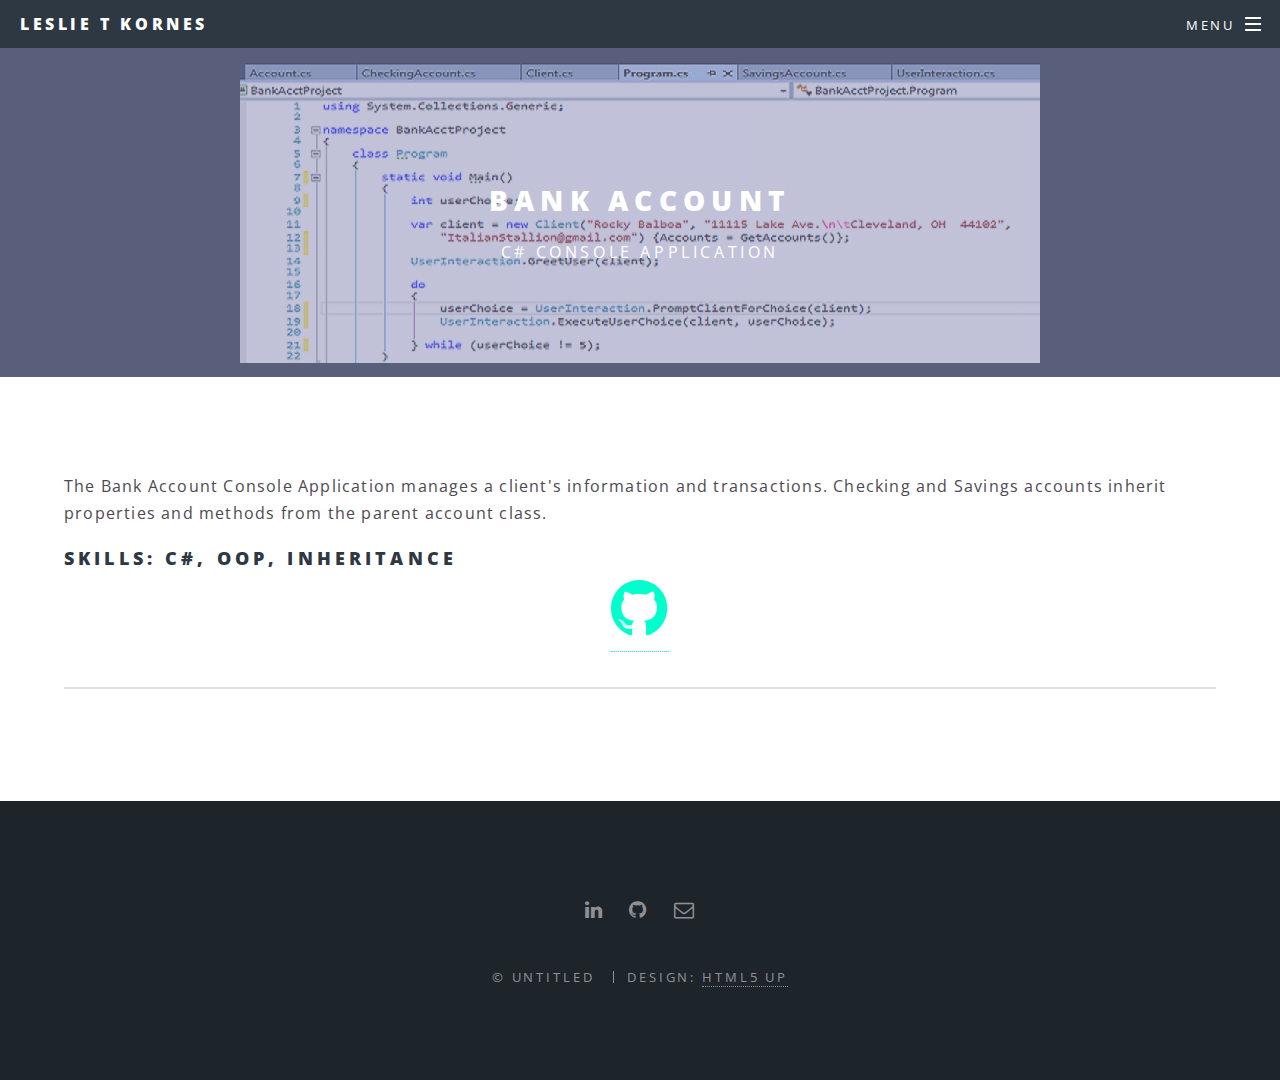
==== commit b5168efc: "DONE just have to tidy up" ====
--- a/bankAccount.html
+++ b/bankAccount.html
@@ -30,7 +30,7 @@
                             <ul>
                                 <li><a href="index.html">Home</a></li>
                                 <li><a href="index.html#one">About Me</a></li>
-                                <li><a href="index.html#three">Recent Works</a></li>
+                                <li><a href="index.html#three">Projects</a></li>
                                 <li><a href="index.html#cta">Contact</a></li>
 
                             </ul>
@@ -50,8 +50,11 @@
                 <div class="inner mypet">
 
                     <p>
-                        The Bank Account Console Application manages a client's information and transactions. Skills Used: C#, OOP, Inheritance.
+                        The Bank Account Console Application manages a client's information and transactions. Checking and Savings accounts
+                        inherit properties and methods from the parent account class.
                     </p>
+                    <h3>Skills: C#, OOP, Inheritance</h3>
+
                     <p class="mypetp"><a href="https://github.com/LeslieKornes/BankAcctProject"><i class="icon fa-github"></i> </a></p>
                     <hr />
 
--- a/assets/css/main.css
+++ b/assets/css/main.css
@@ -3629,18 +3629,6 @@
 
 /* Main */
 
-	/*#main > header {
-		padding: 12em 0 10em 0 ;
-		background-image: -moz-linear-gradient(top, rgba(0,0,0,0.5), rgba(0,0,0,0.5)), url("../../images/banner.jpg");
-		background-image: -webkit-linear-gradient(top, rgba(0,0,0,0.5), rgba(0,0,0,0.5)), url("../../images/banner.jpg");
-		background-image: -ms-linear-gradient(top, rgba(0,0,0,0.5), rgba(0,0,0,0.5)), url("../../images/banner.jpg");
-		background-image: linear-gradient(top, rgba(0,0,0,0.5), rgba(0,0,0,0.5)), url("../../images/banner.jpg");
-		background-attachment: fixed;
-		background-position: center center;
-		background-repeat: no-repeat;
-		background-size: cover;
-		text-align: center;
-	}*/
    
     	#main > header {
 		padding: 12em 0 10em 0 ;
@@ -3652,6 +3640,19 @@
 		background-repeat: no-repeat;
 		text-align: center;
 	}
+@media screen and (max-width: 980px) {
+    #main > header {
+        padding: 12em 0 10em 0;
+        background-image: -moz-linear-gradient(top, rgba(132,134,179,0.5), rgba(132,134,179,0.5)), url("../../images/MyPet.PNG");
+        background-image: -webkit-linear-gradient(top, rgba(132,134,179,0.5), rgba(132,134,179,0.5)), url("../../images/MyPet.PNG");
+        background-image: -ms-linear-gradient(top, rgba(132,134,179,0.5), rgba(132,134,179,0.5)), url("../../images/MyPet.PNG");
+        background-image: linear-gradient(top, rgba(132,134,179,0.5), rgba(132,134,179,0.5)), url("../../images/MyPet.PNG");
+        background-position: center center;
+        background-repeat: no-repeat;
+        text-align: center;
+        background-size: 100%;
+    }
+}
 
 		#main > header h2 {
 			font-size: 1.75em;
@@ -3720,6 +3721,19 @@
 		background-repeat: no-repeat;
 		text-align: center;
 	}
+@media screen and (max-width: 980px) {
+    #bank > header {
+        padding: 12em 0 10em 0;
+        background-image: -moz-linear-gradient(top, rgba(132,134,179,0.5), rgba(132,134,179,0.5)), url("../../images/bankAcct.PNG");
+        background-image: -webkit-linear-gradient(top, rgba(132,134,179,0.5), rgba(132,134,179,0.5)), url("../../images/bankAcct.PNG");
+        background-image: -ms-linear-gradient(top, rgba(132,134,179,0.5), rgba(132,134,179,0.5)), url("../../images/bankAcct.PNG");
+        background-image: linear-gradient(top, rgba(132,134,179,0.5), rgba(132,134,179,0.5)), url("../../images/bankAcct.PNG");
+        background-position: center center;
+        background-repeat: no-repeat;
+        text-align: center;
+        background-size: 100%;
+    }
+}
 
 		#bank > header h2 {
 			font-size: 1.75em;
@@ -3788,6 +3802,19 @@
 		background-repeat: no-repeat;
 		text-align: center;
 	}
+              @media screen and (max-width: 980px) {
+    #tuscany > header {
+        padding: 12em 0 10em 0;
+   	background-image: -moz-linear-gradient(top, rgba(132,134,179,0.5), rgba(132,134,179,0.5)), url("../../images/tuscany.PNG");
+		background-image: -webkit-linear-gradient(top, rgba(132,134,179,0.5), rgba(132,134,179,0.5)), url("../../images/tuscany.PNG");
+		background-image: -ms-linear-gradient(top, rgba(132,134,179,0.5), rgba(132,134,179,0.5)), url("../../images/tuscany.PNG");
+		background-image: linear-gradient(top, rgba(132,134,179,0.5), rgba(132,134,179,0.5)), url("../../images/tuscany.PNG");
+        background-position: center center;
+        background-repeat: no-repeat;
+        text-align: center;
+        background-size: 100%;
+    }
+}
 
 		#tuscany > header h2 {
 			font-size: 1.75em;
@@ -3856,6 +3883,20 @@
 		background-repeat: no-repeat;
 		text-align: center;
 	}
+
+                      @media screen and (max-width: 980px) {
+    #wardrobe > header {
+        padding: 12em 0 10em 0;
+   	background-image: -moz-linear-gradient(top, rgba(132,134,179,0.5), rgba(132,134,179,0.5)), url("../../images/wardrobe.png");
+		background-image: -webkit-linear-gradient(top, rgba(132,134,179,0.5), rgba(132,134,179,0.5)), url("../../images/wardrobe.png");
+		background-image: -ms-linear-gradient(top, rgba(132,134,179,0.5), rgba(132,134,179,0.5)), url("../../images/wardrobe.png");
+		background-image: linear-gradient(top, rgba(132,134,179,0.5), rgba(132,134,179,0.5)), url("../../images/wardrobe.png");
+        background-position: center center;
+        background-repeat: no-repeat;
+        text-align: center;
+        background-size: 100%;
+    }
+}
 
 		#wardrobe > header h2 {
 			font-size: 1.75em;
@@ -4030,10 +4071,19 @@
 	}
 
   .headshot {
-        margin-top: 90px;
+       margin-top: 90px;
         margin-left:-90px;
         margin-right:90px;
     }
+
+  @media screen and (max-width: 980px) {
+  .headshot {
+       margin-top: 0px;
+        margin-left:0px;
+        margin-right:0px;
+        zoom:50%;
+    }
+  }
 
  .pet {
      background: rgba(63, 208, 196, 0.5);
@@ -4043,6 +4093,12 @@
      color: #00ffcc;
      font-size: 36px;
  }
+ 
+@media screen and (max-width: 980px) {
+    .pet h3 {
+        padding-top: 10px;
+    }
+}
 
  .bank {
     background: rgba(132, 134, 179, 0.5);
@@ -4053,6 +4109,12 @@
      font-size: 36px;
  }
 
+  @media screen and (max-width: 980px) {
+    .bank h3 {
+        padding-top: 10px;
+    }
+}
+
 .villa {
      background: rgba(63, 208, 196, 0.25);
 
@@ -4063,6 +4125,12 @@
      font-size: 36px;
  }
 
+ @media screen and (max-width: 980px) {
+    .villa h3 {
+        padding-top: 10px;
+    }
+}
+
 .wardrobe {
          background: rgba(132, 134, 179, 0.25);
   }
@@ -4072,14 +4140,27 @@
      font-size: 36px;
  }
 
-   .mypet a {
+@media screen and (max-width: 980px) {
+    .wardrobe h3 {
+        padding-top: 10px;
+    }
+}
+
+   .largeicon {
+       font-size: 55px;
+   }
+
+    @media screen and (max-width: 980px) {
+  .largeicon {
+     font-size: 35px;
+      margin-left:18px;
+    }
+  }
+
+       .mypet a {
      color: #00ffcc;
      font-size: 66px;
  }
    .mypetp {
        text-align: center;
-   }
-
-   .largeicon {
-       font-size: 75px;
    }